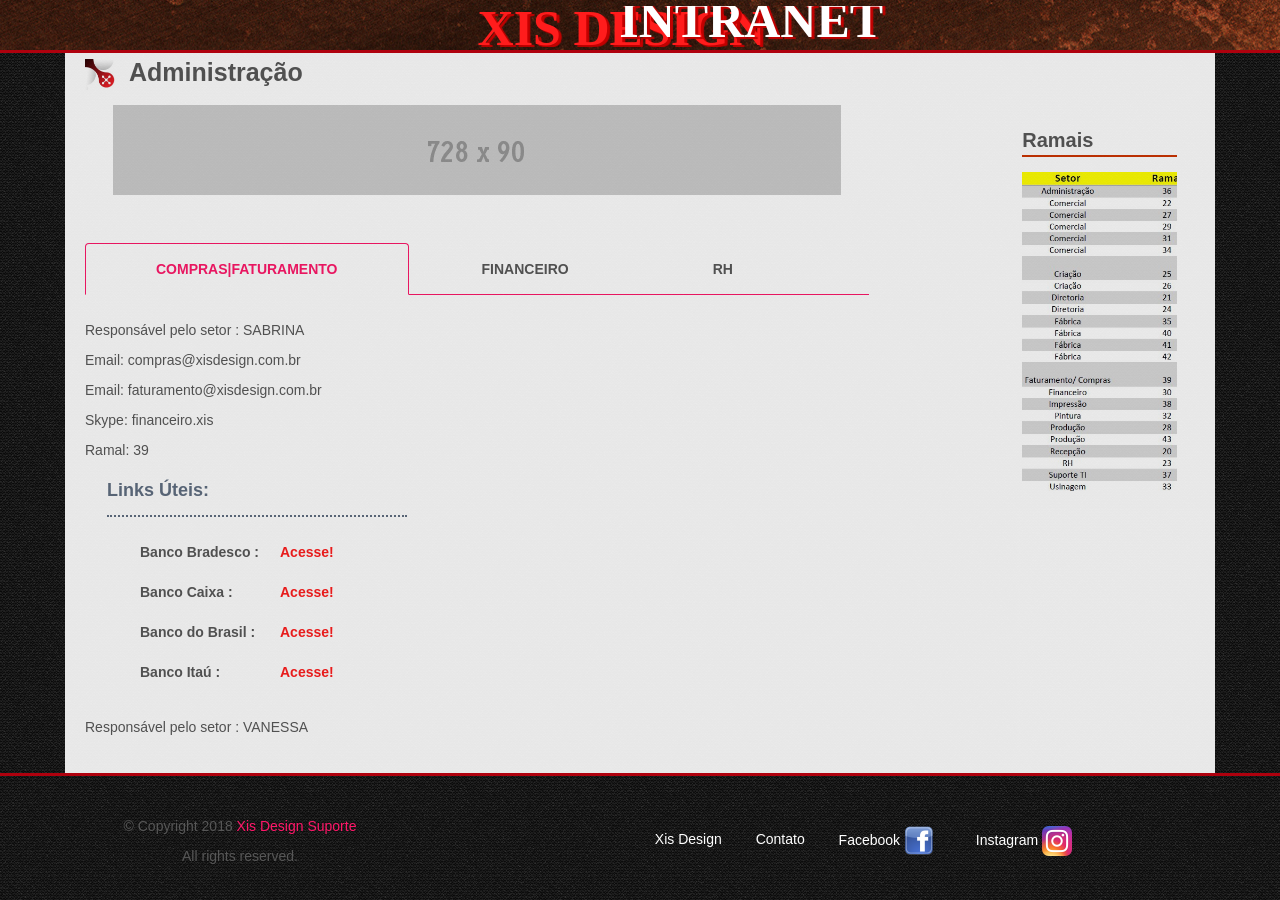
==== pages/adm.html @ 9116e4a7 "ajuda porra eu porra azaaaa" ====
<!DOCTYPE HTML> 
<html> 
    <head> 
        <title>XIS DESIGN INTRANET</title>         
        <meta charset="UTF-8"> 
        <meta name="viewport" content="width=device-width, initial-scale=1.0"> 
        <link rel="stylesheet" type="text/css" href="../assets/css/bootstrap.min.css" media="screen"> 
        <link rel="stylesheet" type="text/css" href="../assets/css/style.css" media="screen"> 
        <link rel="stylesheet" type="text/css" href="../assets/css/responsive.css" media="screen"> 
    </head>     
    <body> 
        <div class="fix header_area"> 
            <div class="fix wrapper header"> 
                <div class="fix logo floatleft"> 
                    <h1>&nbsp;&nbsp;&nbsp;&nbsp;&nbsp;&nbsp;&nbsp;&nbsp;XIS DESIGN &nbsp;&nbsp;&nbsp;&nbsp;&nbsp;&nbsp;&nbsp;&nbsp;&nbsp;&nbsp;&nbsp;&nbsp;&nbsp;&nbsp;&nbsp;&nbsp;<span>INTRANET</span></h1> 
                </div>                 
            </div>             
        </div>         
    </div>     
    <div class="fix footer_area"> 
        <div class="fix main_content_area"> 
            <div class="fix wrapper main_content"> 
                <div class="fix inner_page_content floatleft"> 
                    <div class="fix breadcrumbs"></div>                     
                    <div class="fix single_page_content"> 
                        <div class="soft_title"> 
                            <h1><img src="../images/Nova Intra/xis.jpg" alt="" class="icone-topo"> Administração</h1> 
                        </div>                         
                        <div class="fix single_page_content_top_addbar">
                            <img src="../images/728x90.gif" alt="">
                        </div>                         
                        <div class="fix description_tabs"> 
                            <ul class="nav nav-tabs"> 
                                <li class="active"> 
                                    <a href="#home" data-toggle="tab">COMPRAS|FATURAMENTO</a>
                                </li>                                 
                                <li>
                                    <a href="#financeiro" data-toggle="tab">FINANCEIRO</a>
                                </li>                                 
                                <li>
                                    <a href="#rh" data-toggle="tab">RH</a>
                                </li>                                 
                            </ul>                             
                            <div class="tab-content"> 
                                <div class="tab-pane active descriptions" id="home"> 
                                    <p>Responsável pelo setor : SABRINA</p> 
                                    <p>Email: compras@xisdesign.com.br</p> 
                                    <p>Email: faturamento@xisdesign.com.br</p> 
                                    <p>Skype: financeiro.xis</p> 
                                    <p>Ramal: 39<h2>Links Úteis:</h2> <ul> 
                                            <li> 
                                                <div class="fix description_info"> 
                                                    <div class="des_title">Banco Bradesco :</div>                                                     
                                                    <div class="des">
                                                        <a href="https://banco.bradesco/html/classic/index.shtm">Acesse!</a>
                                                    </div>                                                     
                                                </div>                                                 
                                            </li>                                             
                                            <li> 
                                                <div class="fix description_info"> 
                                                    <div class="des_title">Banco Caixa :</div>                                                     
                                                    <div class="des">
                                                        <a href="http://www.caixa.gov.br/Paginas/home-caixa.aspx">Acesse!</a>
                                                    </div>                                                     
                                                </div>                                                 
                                            </li>                                             
                                            <li> 
                                                <div class="fix description_info"> 
                                                    <div class="des_title">Banco do Brasil :</div>                                                     
                                                    <div class="des">
                                                        <a href="http://www.caixa.gov.br/Paginas/home-caixa.aspx">Acesse!</a>
                                                    </div>                                                     
                                                </div>                                                 
                                            </li>                                             
                                            <li> 
                                                <div class="fix description_info"> 
                                                    <div class="des_title">Banco Itaú :</div>                                                     
                                                    <div class="des">
                                                        <a href="https://www.itau.com.br/">Acesse!</a>
                                                    </div>                                                     
                                                </div>                                                 
                                            </li>                                             
                                        </ul> 
                                </div>                                 
                                <div class="tab-pane active descriptions" id="financeiro"> 
                                    <p>Responsável pelo setor : VANESSA</p> 
                                    <p>Email: financeiro@xisdesign.com.br</p> 
                                    <p>Skype: vanessa.xis</p> 
                                    <p>Ramal: 30 
                                    <h2>Links Úteis:</h2>
                                    <ul> 
                                        <li> 
                                            <div class="fix description_info"> 
                                                <div class="des_title">Banco Bradesco :</div>                                                 
                                                <div class="des">
                                                    <a href="#">www.domain.com</a>
                                                </div>                                                 
                                            </div>                                             
                                        </li>                                         
                                        <li> 
                                            <div class="fix description_info"> 
                                                <div class="des_title">Banco Caixa :</div>                                                 
                                                <div class="des">
                                                    <a href="#">www.domain.com</a>
                                                </div>                                                 
                                            </div>                                             
                                        </li>                                         
                                        <li> 
                                            <div class="fix description_info"> 
                                                <div class="des_title">Banco do Brasil :</div>                                                 
                                                <div class="des">
                                                    <a href="#">www.domain.com</a>
                                                </div>                                                 
                                            </div>                                             
                                        </li>                                         
                                        <li> 
                                            <div class="fix description_info"> 
                                                <div class="des_title">Banco Itaú :</div>                                                 
                                                <div class="des">
                                                    <a href="#">www.domain.com</a>
                                                </div>                                                 
                                            </div>                                             
                                        </li>                                         
                                        <li> 
                                            <div class="fix description_info"> 
                                                <div class="des_title">Author URL :</div>                                                 
                                                <div class="des">
                                                    <a href="#">www.domain.com</a>
                                                </div>                                                 
                                            </div>                                             
                                        </li>                                         
                                        <li> 
                                            <div class="fix description_info"> 
                                                <div class="des_title">Author URL :</div>                                                 
                                                <div class="des">
                                                    <a href="#">www.domain.com</a>
                                                </div>                                                 
                                            </div>                                             
                                        </li>                                         
                                        <li> 
                                            <div class="fix description_info"> 
                                                <div class="des_title">Author URL :</div>                                                 
                                                <div class="des">
                                                    <a href="#">www.domain.com</a>
                                                </div>                                                 
                                            </div>                                             
                                        </li>                                         
                                        <li> 
                                            <div class="fix description_info"> 
                                                <div class="des_title">Author URL :</div>                                                 
                                                <div class="des">
                                                    <a href="#">www.domain.com</a>
                                                </div>                                                 
                                            </div>                                             
                                        </li>                                         
                                        <li> 
                                            <div class="fix description_info"> 
                                                <div class="des_title">Author URL :</div>                                                 
                                                <div class="des">
                                                    <a href="#">www.domain.com</a>
                                                </div>                                                 
                                            </div>                                             
                                        </li>                                         
                                        <li> 
                                            <div class="fix description_info"> 
                                                <div class="des_title">Author URL :</div>                                                 
                                                <div class="des">
                                                    <a href="#">www.domain.com</a>
                                                </div>                                                 
                                            </div>                                             
                                        </li>                                         
                                        <li> 
                                            <div class="fix description_info"> 
                                                <div class="des_title">Author URL :</div>                                                 
                                                <div class="des">
                                                    <a href="#">www.domain.com</a>
                                                </div>                                                 
                                            </div>                                             
                                        </li>                                         
                                        <li> 
                                            <div class="fix description_info"> 
                                                <div class="des_title">Author URL :</div>                                                 
                                                <div class="des">
                                                    <a href="#">www.domain.com</a>
                                                </div>                                                 
                                            </div>                                             
                                        </li>                                         
                                </div>                                 
                                <div class="tab-pane active descriptions" id="rh"> 
                                    <p>Responsável pelo setor : MILENA</p> 
                                    <p>Email: rh@xisdesign.com.br</p> 
                                    <p>Skype: rh.xisdesign</p> 
                                    <p>Ramal: 23 
                                    <h2>Links Úteis:</h2>
                                    <ul> 
                                        <li> 
                                            <div class="fix description_info"> 
                                                <div class="des_title">Banco Bradesco :</div>                                                 
                                                <div class="des">
                                                    <a href="#">www.domain.com</a>
                                                </div>                                                 
                                            </div>                                             
                                        </li>                                         
                                        <li> 
                                            <div class="fix description_info"> 
                                                <div class="des_title">Banco Caixa :</div>                                                 
                                                <div class="des">
                                                    <a href="#">www.domain.com</a>
                                                </div>                                                 
                                            </div>                                             
                                        </li>                                         
                                        <li> 
                                            <div class="fix description_info"> 
                                                <div class="des_title">Banco do Brasil :</div>                                                 
                                                <div class="des">
                                                    <a href="#">www.domain.com</a>
                                                </div>                                                 
                                            </div>                                             
                                        </li>                                         
                                        <li> 
                                            <div class="fix description_info"> 
                                                <div class="des_title">Banco Itaú :</div>                                                 
                                                <div class="des">
                                                    <a href="#">www.domain.com</a>
                                                </div>                                                 
                                            </div>                                             
                                        </li>                                         
                                        <li> 
                                            <div class="fix description_info"> 
                                                <div class="des_title">Author URL :</div>                                                 
                                                <div class="des">
                                                    <a href="#">www.domain.com</a>
                                                </div>                                                 
                                            </div>                                             
                                        </li>                                         
                                        <li> 
                                            <div class="fix description_info"> 
                                                <div class="des_title">Author URL :</div>                                                 
                                                <div class="des">
                                                    <a href="#">www.domain.com</a>
                                                </div>                                                 
                                            </div>                                             
                                        </li>                                         
                                        <li> 
                                            <div class="fix description_info"> 
                                                <div class="des_title">Author URL :</div>                                                 
                                                <div class="des">
                                                    <a href="#">www.domain.com</a>
                                                </div>                                                 
                                            </div>                                             
                                        </li>                                         
                                        <li> 
                                            <div class="fix description_info"> 
                                                <div class="des_title">Author URL :</div>                                                 
                                                <div class="des">
                                                    <a href="#">www.domain.com</a>
                                                </div>                                                 
                                            </div>                                             
                                        </li>                                         
                                        <li> 
                                            <div class="fix description_info"> 
                                                <div class="des_title">Author URL :</div>                                                 
                                                <div class="des">
                                                    <a href="#">www.domain.com</a>
                                                </div>                                                 
                                            </div>                                             
                                        </li>                                         
                                        <li> 
                                            <div class="fix description_info"> 
                                                <div class="des_title">Author URL :</div>                                                 
                                                <div class="des">
                                                    <a href="#">www.domain.com</a>
                                                </div>                                                 
                                            </div>                                             
                                        </li>                                         
                                        <li> 
                                            <div class="fix description_info"> 
                                                <div class="des_title">Author URL :</div>                                                 
                                                <div class="des">
                                                    <a href="#">www.domain.com</a>
                                                </div>                                                 
                                            </div>                                             
                                        </li>                                         
                                        <li> 
                                            <div class="fix description_info"> 
                                                <div class="des_title">Author URL :</div>                                                 
                                                <div class="des">
                                                    <a href="#">www.domain.com</a>
                                                </div>                                                 
                                            </div>                                             
                                        </li>                                         
                                </div>                                 
                            </div>                             
                        </div>                         
                        <div class="fix related_post"> 
                            <h2><i class="fa fa-arrow-circle-down"></i> Setores Xis Design</h2> 
                            <div class="fix related_post_container"> 
                                <div class="fix single_related_post"> 
                                    <h2><img src="../images/Nova Intra/xis.jpg" alt="" class="icones-atalhos"> <a href="../index.html#">Página Principal</a><span></span></h2> 
                                </div>                                 
                                <div class="fix single_related_post"> 
                                    <h2><img src="../images/Nova Intra/xis.jpg" alt="" class="icones-atalhos"> <a href="../pages/adm.html">Administração</a> <span></span></h2> 
                                </div>                                 
                                <div class="fix single_related_post"> 
                                    <h2><img src="../images/Nova Intra/xis.jpg" alt="" class="icones-atalhos"> <a href="../pages/comercial.html">Comercial</a> <span></span></h2> 
                                </div>                                 
                                <div class="fix single_related_post"> 
                                    <h2><img src="../images/Nova Intra/xis.jpg" alt="" class="icones-atalhos"> <a href="../pages/criacao.html">Criação</a> <span></span></h2> 
                                </div>                                 
                                <div class="fix single_related_post"> 
                                    <h2><img src="../images/Nova Intra/xis.jpg" alt="" class="icones-atalhos"> <a href="../pages/fabrica.html">Fábrica</a> <span></span></h2> 
                                </div>                                 
                                <div class="fix single_related_post"> 
                                    <h2><img src="../images/Nova Intra/xis.jpg" alt="" class="icones-atalhos"> <a href="../pages/impressao.html">Impressão</a> <span></span></h2> 
                                </div>                                 
                                <div class="fix single_related_post"> 
                                    <h2><img src="../images/Nova Intra/xis.jpg" alt="" class="icones-atalhos"> <a href="../pages/producao.html">Produção</a> <span></span></h2> 
                                </div>                                 
                                <div class="fix single_related_post"> 
                                    <h2><img src="../images/Nova Intra/xis.jpg" alt="" class="icones-atalhos"> <a href="../pages/suporte.html">Suporte</a> <span></span></h2> 
                                </div>                                 
                                <div class="fix single_related_post"> 
                                    <h2><img src="" alt=""> <a href="#"></a> <span></span></h2> 
                                </div>                                 
                                <div class="fix single_related_post"> 
                                    <h2><img src="" alt=""> <a href="#"></a> <span></span></h2> 
                                </div>                                 
                                <div class="fix single_related_post"> 
                                    <h2><img src="" alt=""> <a href="#"></a> <span></span></h2> 
                                </div>                                 
                                <div class="fix single_related_post"> 
                                    <h2><img src="" alt=""> <a href="#"></a> <span></span></h2> 
                                </div>                                 
                                <div class="fix single_related_post"> 
                                    <h2><img src="" alt=""> <a href="#"></a> <span></span></h2> 
                                </div>                                 
                            </div>                             
                        </div>                         
                    </div>                     
                </div>                 
                <div class="fix home_sidebar floatright"> 
                    <div class="fix single_home_sidebar"> 
                        <h2><i class="fa fa-folder-open"></i> Ramais</h2> 
                        <a href="../images/Nova Intra/ramais.png"> 
                            <img src="../images/Nova Intra/ramais.png" alt="">
                        </a>                         
                    </div>                     
                </div>                 
            </div>             
            <div class="fix footer_area"> 
                <div class="fix wrapper footer"> 
                    <div class="fix footer_left floatleft"> 
                        <div class="fix google_search"></div>                         
                        <div class="fix copyright"> 
                            <p>&copy; Copyright 2018 <span>Xis Design Suporte</span></p> 
                            <p>All rights reserved.</p> 
                        </div>                         
                    </div>                     
                    <div class="fix footer_right floatright"> 
                        <div class="fix footer_menu"> 
                            <ul> 
                                <li> 
                                    <a href="http://www.xisdesign.com.br/">Xis Design</a> 
                                </li>                                 
                            </li>                             
                            <li>
                                <a href="http://www.xisdesign.com.br/contato.html">Contato</a>
                            </li>                             
                            <li> 
                                <a href="https://www.facebook.com/xisdesign/">Facebook
                                    <img src="../images/Nova Intra/facebook.png" alt="" class="imagem-utilitarios"> 
                                </a>                                 
                            </li>                             
                            <li> 
                                <a href="https://www.instagram.com/xisdesign/">Instagram
                                    <img src="../images/Nova Intra/instagram.png" alt="" class="imagem-utilitarios"> 
                                </a>                                 
                            </ul>                             
                        </div>                         
                    </div>                     
                </div>                 
            </div>             
            <script src="../assets/js/jquery.min.js"></script>             
            <script src="../assets/js/bootstrap.min.js"></script>             
        </body>         
</html>
---- assets/css/style.css ----
/*
Template Name: Wp Digital Download 
Template URI: http://www.wpfreeware.com/wp-digital-download/
Author: WpFreeware
Author URI: http://www.wpfreeware.com
Description: A Pro Apps / Digital Downloads website template
Version: 1.0 
License: GPL
License URI: http://www.gnu.org/licenses/gpl-2.0.html
*/

*
{
    margin: 0;
    padding: 0;
}

body
{
    font-family: Arial;
    font-size: 14px;
    line-height: 20px;
    background: url("images/black_bg.png") repeat;
    color: #575757;
    width: -2px;
}

a
{
    color: #575757;
    text-decoration: none;
    outline: 0;
}

a:hover, a:active, a:focus
{
    text-decoration: none;
    outline: 0;
    color: #575757;
}

input[type=text], input[type=password], input[type=submit], textarea
{
    border: 1px solid #ddd;
    padding: 5px;
    overflow: auto;
}

h1, h2, h3, h4, h5, h6
{
    font-weight: normal;
    margin: 0 0 15px;
}

h2
{
    font-size: 25px;
    line-height: 30px;
}

img
{
    max-width: 100%;
    height: auto;
    border: none;
}

.alignleft
{
    float: left;
    margin-left: 0px;
}

.aligncenter
{
    display: block;
    margin: 10px auto;
}

.alignright
{
    float: right;
    margin-left: 10px;
}

.floatleft
{
    float: left;
}

.floatright
{
    float: right;
}

.wrapper
{
    width: 1150px;
    display: block;
    margin: 0 auto;
}

.fix
{
    overflow: hidden;
}

.header_area
{
    background: url("images/header.jpg");
    padding: 6px;
}

.header
{
    min-height: 1cm;
}

.logo
{
    position: absolute;
    right: 8.0cm;
}

.logo h1
{
    color: #ff1c1c;
    font-family: lucida fax;
    font-size: 50px;
    font-weight: bold;
    line-height: 8px;
    margin-top: 18px;
    text-shadow: 3px 2px 1px #c40000;
}

.logo h1 span
{
    color: #fff;
    position: absolute;
    bottom: 0.6cm;
    right: 2.5cm;
}

.social
{
    margin-left: 210px;
}

.social ul
{
    margin: 0;
    padding: 0;
    list-style: none;
}

.social ul li
{
    float: left;
}

.social ul li a
{
    color: #FFF;
    display: block;
    font-size: 20px;
    padding: 10px 20px;
}

.social ul li a:hover
{
    color: #FF1769;
}

.facebook
{
}

.twitter
{
}

.google
{
}

.feed
{
}

.google_lan
{
    margin-right: 22px;
    margin-top: 40px;
}

.search_area
{
    background: #FF1769;
}

.search_box
{
    padding: 15px 0;
}

.search_box form, .search_box form p
{
    margin: 0;
    padding: 0;
}

.search
{
    background: none repeat scroll 0 0 #000;
    border: 0;
    border-radius: 8px;
    color: #FFF;
    font-size: 18px;
    height: 45px;
    padding-left: 10px;
    width: 85%;
    outline: 0;
}

.search:focus
{
    background: #F0F0F0;
    color: #000;
}

.search_submit
{
    border-radius: 5px;
    font-size: 18px;
    height: 40px;
    margin-left: 10px;
    width: 12%;
    border: none !important;
}

.search_submit:hover
{
    background: #222;
    color: #FF1769;
}

.main_content_area
{
}

.main_content
{
    background: #fff;
    opacity: 0.9;
}

.content
{
    width: 950px;
    padding: 10px;
    background: #fff;
}

.hori_addbar
{
    height: 40px;
    margin: 1px auto;
    width: 170px;
    position: relative;
    right: 10cm;
}

.single_content
{
    border: 1px solid #999;
    margin-bottom: 15px;
    margin-left: 7px;
    margin-right: 7px;
    padding: 9px;
    width: 296px;
    -moz-box-shadow: 3px 3px 5px #ddd;
    -webkit-box-shadow: 3px 3px 5px #ddd;
    box-shadow: 6px 5px 3px #ddd;
    min-height: 500px;
}

.single_content h2
{
    font-size: 20px;
    font-weight: bold;
    border-bottom: 2px solid #cc3300;
    padding-bottom: 10px;
}

.single_content h2 i
{
}

.single_content h2 .week
{
    font-size: 9px;
    font-weight: normal;
}

.single_content ul
{
    margin: 5;
    padding: 0;
    list-style: none;
}

.single_content ul li
{
}

.single_content ul li a
{
    border-bottom: 1px dotted #cc3300;
    display: block;
    font-size: 11px;
    padding: 8px 0;
}

.single_content ul li a:hover
{
    color: #FFA439;
    text-decoration: underline;
}

.viewall
{
    text-align: center;
    margin-top: 15px;
}

.viewall a
{
    color: #FFA439;
    font-weight: bold;
}

.viewall a:hover
{
    text-decoration: underline;
}

.entry_name
{
    width: 90%;
}

.download-count
{
    margin-top: 5px;
}

.home_sidebar
{
    width: 5.1cm;
    padding: 1cm;
    position: relative;
    top: 1.9cm;
    right: 1cm;
}

.single_home_sidebar {
  width: 292px;
  height: auto;
  width: 100%px;
  object-fit: contain;
 position: relative;
  bottom:1cm
  }

.single_home_sidebar h2
{
    border-bottom: 2px solid #cc3300;
    font-size: 20px;
    font-weight: bold;
}

.single_home_sidebar h2 i
{
    color: #cc3300;
}

.footer_area
{
    background: url("images/black_bg.png") repeat scroll 0 0 rgba(0,0,0,0);
    border-top: 3px solid #af010e;
}

.footer
{
    padding-bottom: 0px;
    padding-left: 0px;
    padding-right: 120px;
}

.footer_left
{
}

.copyright
{
    text-align: center;
    margin-top: 15px;
}

.copyright span
{
    color: #FF1769;
}

.footer_right
{
    margin-top: 20px;
}

.footer_menu ul
{
    margin: 0;
    padding: 0;
    list-style: none;
    text-align: right;
}

.footer_menu ul li
{
    display: inline;
}

.footer_menu ul li a
{
    display: inline-block;
    padding: 30px 15px 10px;
    color: #fff;
}

.footer_menu ul li a:hover
{
    text-decoration: underline;
    color: #FF1769;
}

.google_search
{
    margin-top: 25px;
    width: 350px;
}

.inner_left_sidebar
{
    padding: 10px;
    width: 180px;
    margin-top: 20px;
}

.single_left_sidebar
{
    margin-bottom: 25px;
}

.single_left_sidebar h2
{
    border-bottom: 2px solid #000;
    font-weight: bold;
    padding-bottom: 15px;
    font-size: 16px;
}

.single_left_sidebar h2 i
{
    font-size: 14px;
    padding-right: 5px;
    color: #FFA439;
}

.inner_content
{
    padding: 10px;
    width: 650px;
    margin-top: 20px;
}

.inner_content h1
{
    border-bottom: 2px solid #FFA439;
    font-size: 28px;
    font-weight: bold;
    padding-bottom: 15px;
    text-align: center;
    margin-bottom: 0px;
}

.inner_content ul
{
    margin: 0;
    padding: 0;
    list-style: none;
}

.inner_content ul li
{
    border-bottom: 1px solid #ddd;
}

.inner_content ul li:last-child
{
    border-bottom: none;
}

.single_inner_content
{
    padding-top: 15px;
    padding-bottom: 15px;
}

.single_inner_content h1
{
    float: left;
    font-size: 17px;
    font-weight: normal;
    width: 45%;
    border-bottom: none;
    padding-bottom: 0px;
    text-align: inherit;
    margin-bottom: 0px;
}

.single_inner_content h1 img
{
}

.single_inner_content h1 a:hover
{
    text-decoration: underline;
    color: #FFA439;
}

.single_inner_content h1 span
{
    display: block;
    font-size: 12px;
    line-height: 17px;
    padding-left: 33px;
}

.star
{
    float: left;
    margin-top: 25px;
    width: 20%;
}

.star a
{
    background: url("images/star_active.png") no-repeat scroll 0 0 rgba(0,0,0,0);
    display: block;
    float: left;
    margin-right: 2px;
    padding: 0 10px;
    text-indent: -99999px;
}

.single_inner_content > a
{
    float: right;
    background: #ddd;
    display: block;
    padding: 10px 40px;
    border-radius: 5px;
    color: #575757;
    margin-top: 15px;
}

.single_inner_content > a i
{
    padding-left: 5px;
}

.single_inner_content > a:hover
{
    background: #FF1769;
    color: #fff;
    transition: all .5s ease 0s;
    -moz-transition: all .5s ease 0s;
    -webkit-transition: all .5s ease 0s;
    -o-transition: all .5s ease 0s;
    -ms-transition: all .5s ease 0s;
}

.blog_top_add
{
    width: 630px;
    height: 100px;
}

.blog_top_add img
{
}

.inner_right_sidebar, .inner_page_right_sidebar
{
    padding: 10px;
    width: 320px;
    margin-top: 20px;
}

.single_right_sidebar, .inner_page_single_right_sidebar, .older_version
{
    width: 300px;
    margin-bottom: 25px;
}

.single_right_sidebar h2, .inner_page_single_right_sidebar h2, .older_version h2
{
    font-size: 16px;
    font-weight: bold;
}

.single_right_sidebar h2 i, .inner_page_single_right_sidebar h2 i, .older_version i
{
    color: #FFA439;
    padding-right: 5px;
    font-size: 14px;
}

.older_version a
{
    display: block;
    margin-bottom: 5px;
}

.older_version a:hover
{
    color: #FFA439;
    text-decoration: underline;
}

.inner_page_content
{
    width: 824px;
    padding: 20px;
    margin-top: 20px;
    position: relative;
    bottom: 0.9cm;
    height: 700px;
}

.breadcrumbs
{
}

.single_page_content
{
}

.soft_title h1
{
    float: left;
    font-size: 25px;
    font-weight: bold;
    width: 60%;
}

.soft_title
{
}

.rating_star
{
    width: 18%;
    float: right;
}

.rating_star a
{
    background: url("images/star_active.png") no-repeat;
    display: block;
    padding: 7px 10px;
    float: left;
    margin-right: 2px;
}

.rating_star span
{
    display: block;
    margin-bottom: 2px;
    font-weight: bold;
}

.single_page_content_top_addbar
{
    height: 90px;
    width: 728px;
    margin: 0 auto;
}

.description_tabs
{
    margin-top: 48px;
}

.nav-tabs .active a, .nav-tabs .active a:focus, .nav-tabs .active a:active
{
    color: #FF1769 !important;
    font-weight: bold;
}

.nav-tabs
{
    border-bottom: 1px solid #FF1769;
}

.nav-tabs > li.active > a, .nav-tabs > li.active > a:hover, .nav-tabs > li.active > a:focus
{
    border-color: #FF1769 #FF1769 rgba(0,0,0,0) !important;
    text-decoration: none;
}

.nav-tabs > li > a
{
    font-weight: bold;
    padding: 15px 70px;
}

.nav-tabs > li > a:hover
{
    border: 1px solid #fff;
    background: none;
    border-bottom: 1px solid #FFA439;
}

.nav-tabs > li > a:active
{
}

.descriptions, .comments
{
    margin-top: 25px;
}

.descriptions h2
{
    border-bottom: 2px dotted;
    color: #5F6D80;
    font-size: 18px;
    font-weight: bold;
    margin-bottom: 15px;
    margin-left: 22px;
    margin-top: 15px;
    padding-bottom: 10px;
    width: 300px;
}

.descriptions ul
{
    margin: 10px 400px 15px 45px;
    padding: 0;
    list-style: none;
}

.descriptions ul li
{
    width: 370px;
    padding: 10px;
}

.description_info
{
}

.des_title
{
    float: left;
    font-weight: bold;
    width: 40%;
}

.des
{
    color: #969696;
    float: right;
    width: 60%;
}

.des a
{
    color: #ff1c1c;
    font-weight: bold;
}

.des a:hover
{
    text-decoration: underline;
}

.post-meta
{
    margin: 30px 0px;
    border-top: 1px solid #ddd;
    border-bottom: 1px solid #ddd;
    padding: 20px 0;
}

.download_area
{
    width: 77%;
    margin: 0 auto;
}

.social_buttons
{
}

.btn
{
    width: 130px;
    margin-left: 22px;
}

.download_button
{
}

.download_button a {display:block; padding:10px 30px; text-align:center; color:#fff; font-size:20px; border-radius:5px; margin-top:10px; font-weight:bold; background-image:-webkit-gradient(linear,left top,left bottom,color-stop(0,#F71B4B),color-stop(1,#CF0000)); background-image:-o-linear-gradient(bottom,#F71B4B 0%,#CF0000 100%); background-image:-moz-linear-gradient(bottom,#F71B4B 0%,#CF0000 100%); background-image:-webkit-linear-gradient(bottom,#F71B4B 0%,#CF0000 100%); background-image:-ms-linear-gradient(bottom,#F71B4B 0%,#CF0000 100%); background-image:linear-gradient(to bottom,#F71B4B 0%,#CF0000 100%)}

.download_button a:hover {background-image:-webkit-gradient(linear,left top,left bottom,color-stop(0,#1DAB3E),color-stop(1,#38CE5D)); background-image:-o-linear-gradient(bottom,#1DAB3E 0%,#38CE5D 100%); background-image:-moz-linear-gradient(bottom,#1DAB3E 0%,#38CE5D 100%); background-image:-webkit-linear-gradient(bottom,#1DAB3E 0%,#38CE5D 100%); background-image:-ms-linear-gradient(bottom,#1DAB3E 0%,#38CE5D 100%); background-image:linear-gradient(to bottom,#1DAB3E 0%,#38CE5D 100%)}

.download_button a span
{
    font-size: 12px;
}

.related_post
{
    position: relative;
    left: 430px;
    bottom: 282px;
    width: 351px;
    margin-left: 0px;
    padding-right: 0px;
    right: 0px;
    height: 470px;
}

.related_post h2
{
    font-size: 18px;
    font-weight: bold;
    text-align: center;
    margin-bottom: 25px;
    border-bottom: 2px dotted;
    padding-bottom: 20px;
    color: #5F6D80;
}

.related_post h2 i
{
    color: #FFA439;
}

.related_post_container
{
    border-bottom: 2px dotted #DDD;
    position: relative;
    width: 320px;
    border-left: 0px;
    min-height: 0px;
    right: 0px;
    left: 53px;
}

.single_related_post
{
    float: left;
    margin-left: px;
    width: 130px;
    margin-bottom: 10px;
    top: 0px;
}

.single_related_post h2
{
    font-size: 14px;
    font-weight: normal;
    line-height: 5px;
    border-bottom: none;
}

.single_related_post h2 a:hover
{
    color: #FF8000;
    text-decoration: underline;
}

.single_related_post h2 span
{
    display: block;
    font-size: 11px;
    padding-left: 35px;
}

.inner_page
{
    margin: 25px auto;
    width: 900px;
}

.inner_page h1
{
    font-weight: bold;
    margin-bottom: 35px;
    margin-left: -20px;
    border-bottom: 3px solid;
    padding-bottom: 15px;
    margin-top: 30px;
}

.inner_page h2
{
    font-size: 18px;
    font-weight: bold;
    margin-left: -20px;
}

.inner_page span
{
    color: #FF1769;
}

.inner_page p
{
}

.inner_page ul
{
    margin-left: 20px;
}

.inner_page ul li
{
}

.inner_page ul li a
{
}

.contact_form
{
    margin-top: 40px;
}

.contact_form p
{
    margin-bottom: 15px;
}

.name
{
    height: 40px;
    width: 40%;
    outline: 0;
}

.email
{
    height: 40px;
    width: 40%;
    outline: 0;
}

.massage
{
    height: 20px;
    width: 60%;
    outline: 0;
    overflow: auto;
}

.submit_btn
{
    background: none repeat scroll 0 0 #FF1769;
    color: #FFF;
    font-size: 18px;
    font-weight: bold;
    height: 40px;
    width: 140px;
    border: none !important;
}

.name:focus, .email:focus, .massage:focus
{
    box-shadow: 0.1px 0.1px 5px 1px #FF1769 !important;
    -moz-box-shadow: 0.1px 0.1px 5px 1px #FF1769 !important;
    -webkit-box-shadow: 0.1px 0.1px 5px 1px #FF1769 !important;
    transition: all 0.5s ease 0s;
    -moz-transition: all 0.5s ease 0s;
    -webkit-transition: all 0.5s ease 0s;
    -o-transition: all 0.5s ease 0s;
    -ms-transition: all 0.5s ease 0s;
}

.submit_btn:hover
{
    background: #fff;
    border: 2px solid #FF1769 !important;
    color: #FF1769;
}

.imagem-setor
{
    width: 30px;
    height: auto;
    object-fit: contain;
    margin-right: 8px;
}

.nome-setor
{
    font-size: 1.4em;
    color: darkslategrey;
    font-weight: bold;
}

.imagem-sites
{
    width: 30px;
    height: auto;
    object-fit: contain;
    margin-right: 8px;
}

.nome-sites
{
    font-size: 1.4em;
    color: darkslategrey;
    font-weight: bold;
}

.imagem-utilitarios
{
    width: 30px;
    height: auto;
    object-fit: contain;
    margin-right: 8px;
}

.nome-utilitarios
{
    font-size: 1.4em;
    color: darkslategrey;
    font-weight: bold;
}

.icones-atalhos
{
    width: 30px;
    height: auto;
    object-fit: contain;
    margin-right: 8px;
}

.icone-topo
{
    width: 30px;
    height: auto;
    object-fit: contain;
    margin-right: 8px;
}

.matrix-image
{
    width: 100%;
    height: 100px;
}

.quadro
{
    width: 750px;
    height: auto;
    object-fit: contain;
    position: relative;
    left: 5cm;
}
---- assets/css/responsive.css ----
/*
Tablet Layout: 768px.
Gutters: 24px.
Outer margins: 28px.
Inherits styles from: Default Layout.
-----------------------------------------------------------------
cols    1     2      3      4      5      6      7      8
px      68    160    252    344    436    528    620    712    */

@media only screen and (min-width: 768px) and (max-width: 991px) {
.wrapper{width:712px}
.search{width:84%}
.content{width:532px; padding:5px}
.hori_addbar{height:60px; margin:10px auto; width:500px}
.single_content{margin-left:2px; margin-right:2px; min-height:350px; width:257px}
.entry_name{width:78%}
.download-count{font-size:10px}
.single_content ul li a{font-size:10px; padding:4px 0}
.footer_left{width:35%}
.footer_right{width:65%}
.footer_menu ul li a{font-size:10px; padding:2px 5px}
.footer_menu{width:70%; float:right}
.copyright{font-size:12px; line-height:10px}
.google_search{width:245px}
.inner_left_sidebar{display:none}
.inner_content{width:100%; float:none}
.blog_top_add{margin:0 auto}
.inner_right_sidebar, .inner_page_right_sidebar{float:none; width:100%}
.inner_page_content{width:100%}
.single_related_post{width:217px}
.single_right_sidebar, .inner_page_single_right_sidebar, .older_version{margin:0 auto 25px; width:300px}
.inner_page{width:80%}
}

/*
Mobile Layout: 320px.
Gutters: 24px.
Outer margins: 34px.
Inherits styles from: Default Layout.
---------------------------------------------
cols    1     2      3
px      68    160    252    */

@media only screen and (max-width: 767px) {
.wrapper{width:252px}
.logo{margin-left:0}
.logo h1{font-size:16px; line-height:25px; margin-top:14px}
.google_lan{background:none repeat scroll 0 0 #DDD; height:20px; margin-right:0; margin-top:18px; width:95px}
.header{min-height:55px}
.search{font-size:6px; height:24px; padding-left:10px; width:69%}
.search_submit{font-size:8px; height:26px; margin-left:2px; width:26%}
.content{padding:5px; width:252px}
.hori_addbar{height:35px; margin:8px auto; width:240px}
.single_content{margin-left:0; margin-right:0; padding:10px; width:99%}
.entry_name{width:76%}
.single_content ul li a{font-size:8px}
.download-count{font-size:8px}
.home_sidebar{width:100%}
.google_search{margin-top:10px; width:100%}
.copyright{font-size:7px; line-height:10px}
.copyright p{margin-bottom:0}
.footer_left{float:none; margin:0 auto; width:150px}
.footer_menu ul li a{font-size:5px; padding:0}
.footer_right{margin-top:0; float:none}
.social{margin-left:80px}
.social ul li a{font-size:7px; padding:0 6px}
.inner_left_sidebar{display:none}
.inner_content{width:100%; float:none}
.blog_top_add{margin:0 auto; height:66px; width:100%}
.inner_right_sidebar, .inner_page_right_sidebar{float:none; margin-top:0; width:100%}
.single_inner_content h1 span{font-size:7px; line-height:10px; margin-top:-6px; padding-left:37px}
.star{display:none}
.single_inner_content > a{font-size:8px; padding:3px 10px}
.single_inner_content h1{font-size:8px; width:68%}
.single_right_sidebar, .inner_page_single_right_sidebar, .older_version{margin-bottom:10px; width:100%}
.inner_page_content{padding:10px; width:100%}
.single_related_post{width:217px}
.single_right_sidebar, .inner_page_single_right_sidebar, .older_version{margin:0 auto 25px; width:100%}
.soft_title h1{float:none; font-size:7px; margin-bottom:3px; width:60%}
.rating_star{float:none; margin-bottom:23px; margin-left:34px; margin-top:-19px; width:48%}
.single_page_content_top_addbar{height:52px; width:100%}
.nav-tabs > li > a{padding:4px 16px}
.description_info{font-size:10px}
.descriptions ul{margin:0 0 15px 0}
.descriptions ul li{padding:5px; width:100%}
.des_title{width:39%}
.des{width:60%}
.download_button a{font-size:12px}
.single_related_post{width:203px}
.single_related_post h2{font-size:10px; line-height:0; margin-bottom:0}
.single_related_post h2 span{font-size:7px; margin-top:-5px}
.inner_page{width:80%}
.inner_page h1{margin-bottom:25px; margin-left:-20px; margin-top:15px; padding-bottom:7px; font-size:18px}
.contact_form{margin-top:20px}
.name{height:25px; width:75%}
.email{height:25px; width:75%}
.massage{height:85px; width:100%}
.submit_btn{width:100%}
.logo{float:none; margin-left:0; text-align:center}
.logo h1{font-size:20px; margin-bottom:13px; margin-top:16px}
.google_lan{float:none; height:23px; margin:0 auto 10px; width:155px}
}

/*
Wide Mobile Layout: 480px.
Gutters: 24px.
Outer margins: 22px.
Inherits styles from: Default Layout, Mobile Layout.
------------------------------------------------------------
cols    1     2      3      4      5
px      68    160    252    344    436    */

@media only screen and (min-width: 480px) and (max-width: 767px) {
.wrapper{width:436px}
.search{width:75%}
.search_submit{width:19%}
.content{width:436px; float:none}
.hori_addbar{height:50px; margin:10px auto; width:400px}
.single_content{margin-left:6px; margin-right:0; padding:10px; width:97%}
.home_sidebar{width:97%; float:none}
.footer_left{float:none}
.google_search{margin-top:5px; width:97%}
.copyright{margin-top:5px}
.footer_right{float:none; margin-top:5px}
.footer_menu ul li a{padding:1px 8px}
.social{margin-left:140px; margin-top:10px}
.social ul li a{padding:1px 11px}
.logo{margin-left:10px}
.logo h1{font-size:30px; line-height:15px; margin-bottom:22px; margin-top:25px}
.google_lan{background:none repeat scroll 0 0 #DDD; height:20px; margin-right:0; margin-top:28px; width:159px}
.header{min-height:55px}
.social{margin-left:152px; margin-top:10px}
.inner_left_sidebar{display:none}
.inner_content{width:100%; float:none}
.blog_top_add{margin:0 auto; height:66px; width:100%}
.inner_right_sidebar, .inner_page_right_sidebar{float:none; width:100%}
.single_inner_content h1 span{font-size:7px; line-height:10px; margin-top:-6px; padding-left:37px}
.star{width:27%; margin-top:18px}
.single_inner_content > a{font-size:8px; padding:3px 10px}
.single_inner_content h1{font-size:10px; width:45%}
.inner_page_content{padding:10px; width:100%}
.single_related_post{width:217px}
.single_right_sidebar, .inner_page_single_right_sidebar, .older_version{margin:0 auto 25px; width:300px}
.soft_title h1{width:60%; font-size:14px}
.rating_star{width:28%}
.single_page_content_top_addbar{height:52px; width:100%}
.nav-tabs > li > a{padding:10px 62px}
.download_button a{font-size:12px}
.single_related_post{width:203px}
.single_related_post h2{font-size:10px; line-height:0; margin-bottom:0}
.single_related_post h2 span{font-size:7px; margin-top:-5px}
.inner_page{width:80%}
.inner_page h1{margin-bottom:35px; margin-left:-20px; margin-top:30px; padding-bottom:15px; font-size:36px}
}
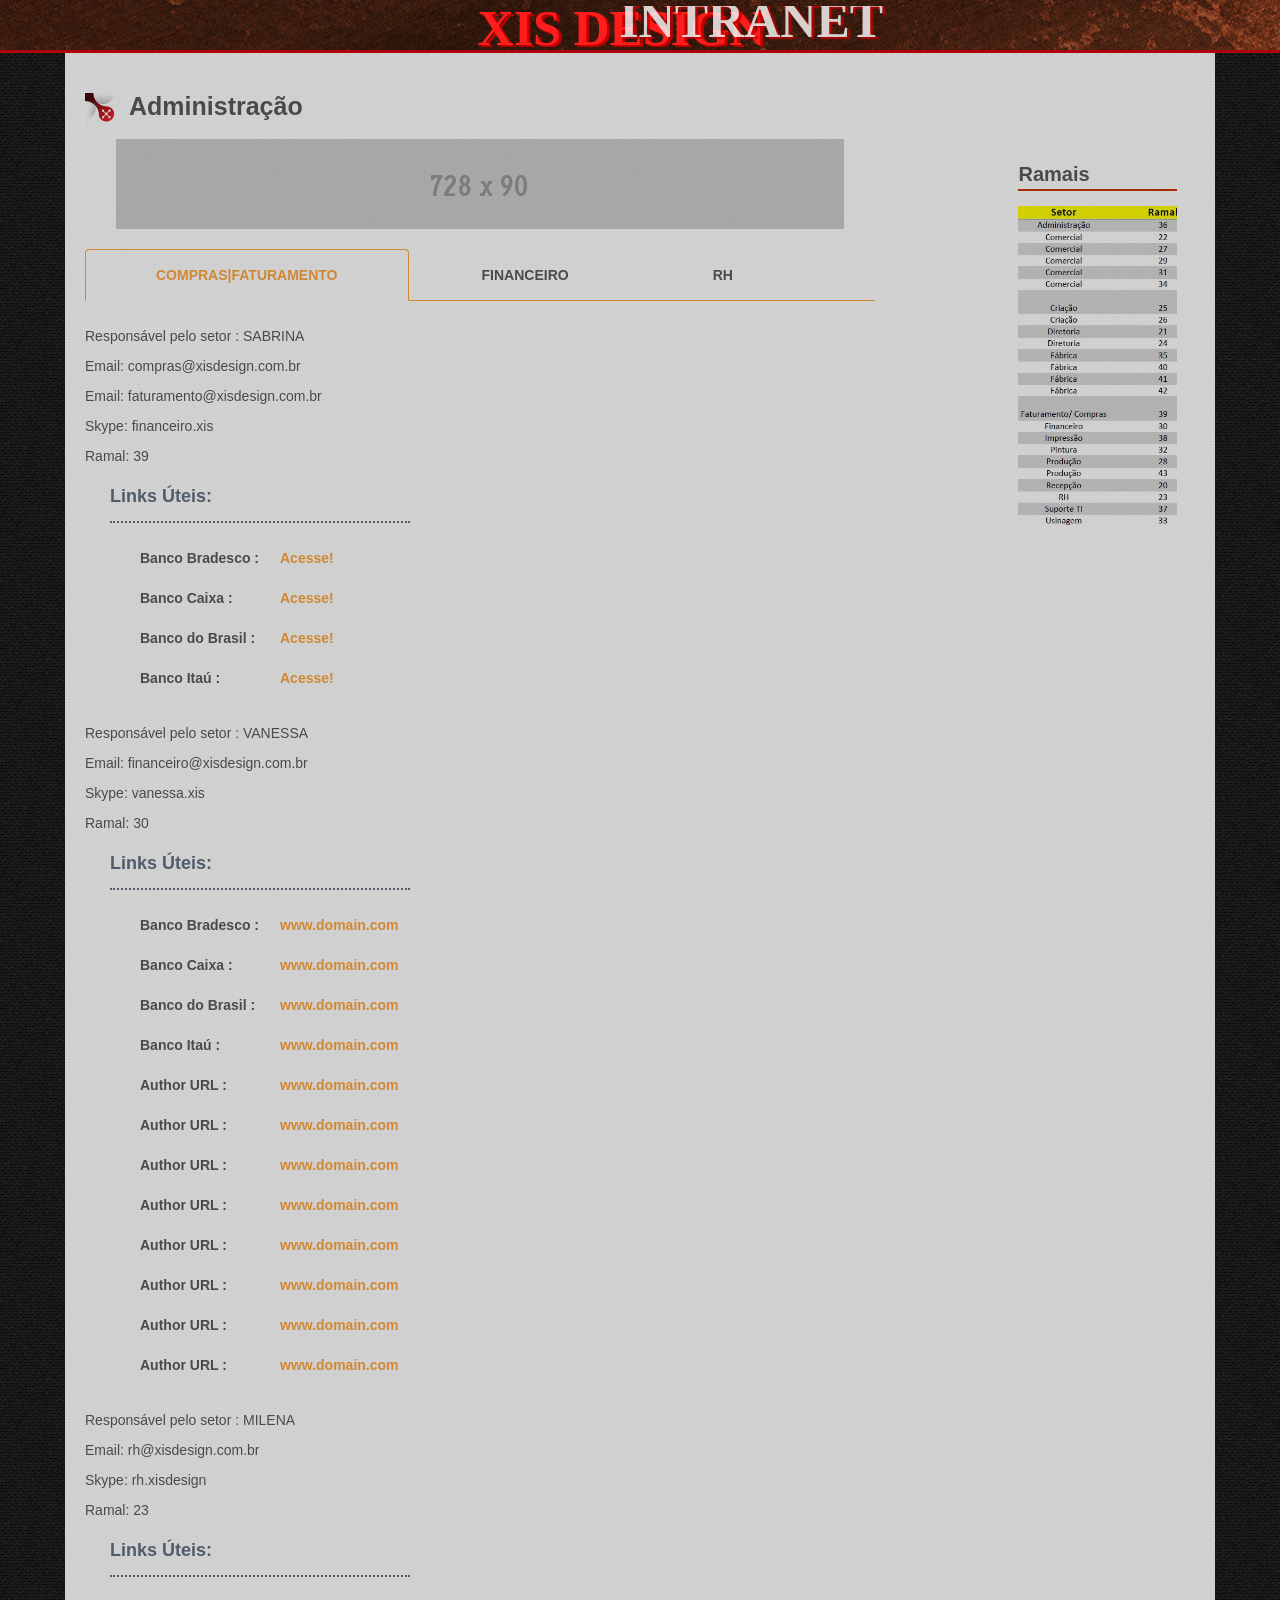
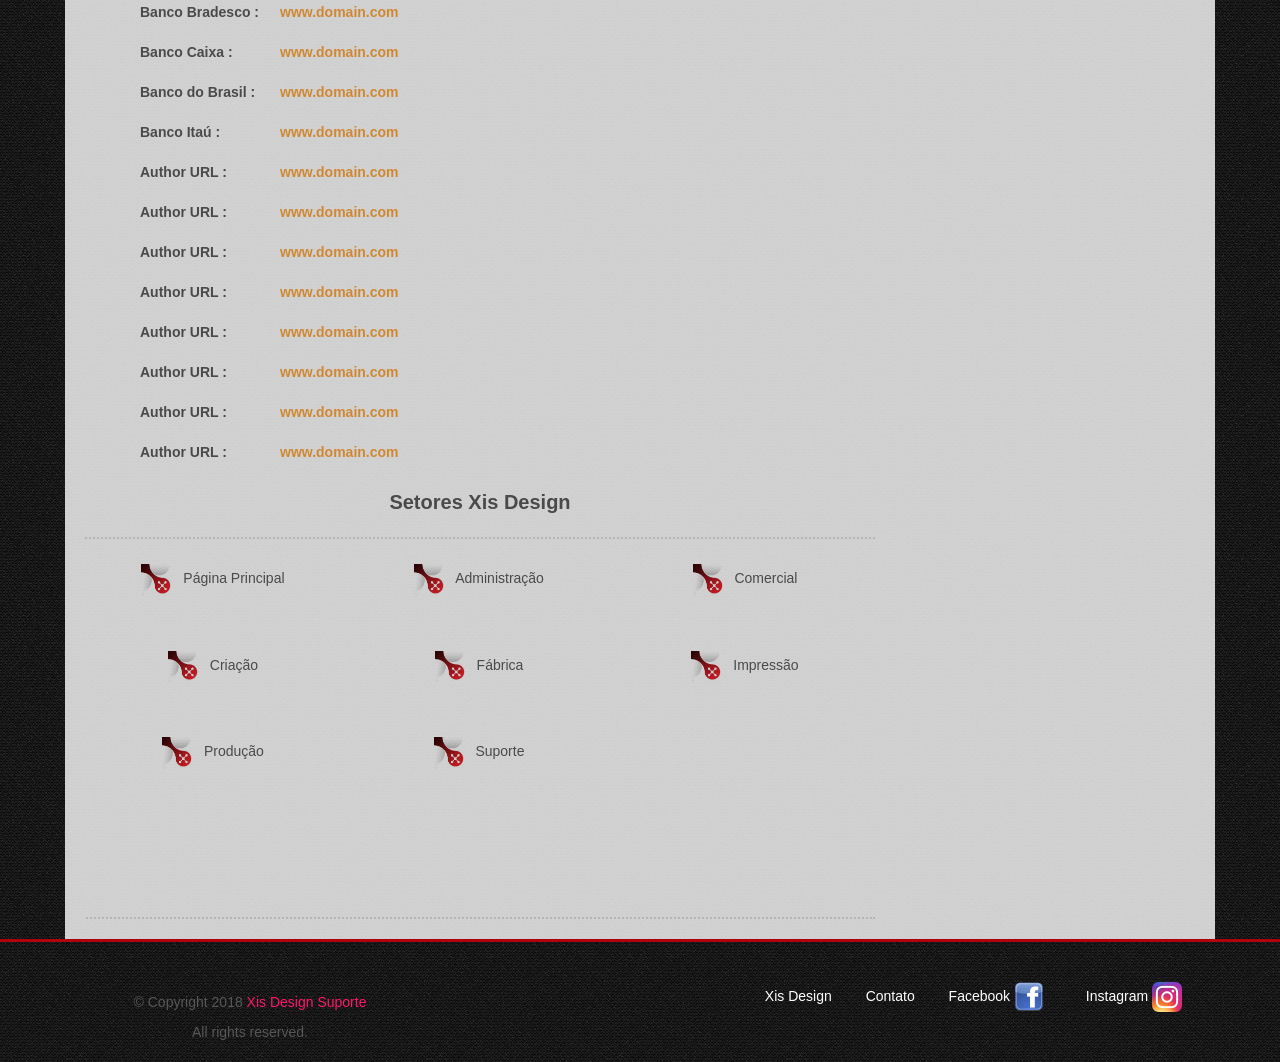
==== commit 9d36e3bd: "vai" ====
--- a/pages/adm.html
+++ b/pages/adm.html
@@ -1,389 +1,332 @@
-<!DOCTYPE HTML> 
-<html> 
-    <head> 
-        <title>XIS DESIGN INTRANET</title>         
-        <meta charset="UTF-8"> 
-        <meta name="viewport" content="width=device-width, initial-scale=1.0"> 
-        <link rel="stylesheet" type="text/css" href="../assets/css/bootstrap.min.css" media="screen"> 
-        <link rel="stylesheet" type="text/css" href="../assets/css/style.css" media="screen"> 
-        <link rel="stylesheet" type="text/css" href="../assets/css/responsive.css" media="screen"> 
-    </head>     
-    <body> 
-        <div class="fix header_area"> 
-            <div class="fix wrapper header"> 
-                <div class="fix logo floatleft"> 
-                    <h1>&nbsp;&nbsp;&nbsp;&nbsp;&nbsp;&nbsp;&nbsp;&nbsp;XIS DESIGN &nbsp;&nbsp;&nbsp;&nbsp;&nbsp;&nbsp;&nbsp;&nbsp;&nbsp;&nbsp;&nbsp;&nbsp;&nbsp;&nbsp;&nbsp;&nbsp;<span>INTRANET</span></h1> 
-                </div>                 
-            </div>             
-        </div>         
-    </div>     
-    <div class="fix footer_area"> 
-        <div class="fix main_content_area"> 
-            <div class="fix wrapper main_content"> 
-                <div class="fix inner_page_content floatleft"> 
-                    <div class="fix breadcrumbs"></div>                     
-                    <div class="fix single_page_content"> 
-                        <div class="soft_title"> 
-                            <h1><img src="../images/Nova Intra/xis.jpg" alt="" class="icone-topo"> Administração</h1> 
-                        </div>                         
-                        <div class="fix single_page_content_top_addbar">
-                            <img src="../images/728x90.gif" alt="">
-                        </div>                         
-                        <div class="fix description_tabs"> 
-                            <ul class="nav nav-tabs"> 
-                                <li class="active"> 
-                                    <a href="#home" data-toggle="tab">COMPRAS|FATURAMENTO</a>
-                                </li>                                 
-                                <li>
-                                    <a href="#financeiro" data-toggle="tab">FINANCEIRO</a>
-                                </li>                                 
-                                <li>
-                                    <a href="#rh" data-toggle="tab">RH</a>
-                                </li>                                 
-                            </ul>                             
-                            <div class="tab-content"> 
-                                <div class="tab-pane active descriptions" id="home"> 
-                                    <p>Responsável pelo setor : SABRINA</p> 
-                                    <p>Email: compras@xisdesign.com.br</p> 
-                                    <p>Email: faturamento@xisdesign.com.br</p> 
-                                    <p>Skype: financeiro.xis</p> 
-                                    <p>Ramal: 39-<h2>Links Úteis:</h2> <ul> 
-                                            <li> 
-                                                <div class="fix description_info"> 
-                                                    <div class="des_title">Banco Bradesco :</div>                                                     
-                                                    <div class="des">
-                                                        <a href="https://banco.bradesco/html/classic/index.shtm">Acesse!</a>
-                                                    </div>                                                     
-                                                </div>                                                 
-                                            </li>                                             
-                                            <li> 
-                                                <div class="fix description_info"> 
-                                                    <div class="des_title">Banco Caixa :</div>                                                     
-                                                    <div class="des">
-                                                        <a href="http://www.caixa.gov.br/Paginas/home-caixa.aspx">Acesse!</a>
-                                                    </div>                                                     
-                                                </div>                                                 
-                                            </li>                                             
-                                            <li> 
-                                                <div class="fix description_info"> 
-                                                    <div class="des_title">Banco do Brasil :</div>                                                     
-                                                    <div class="des">
-                                                        <a href="http://www.caixa.gov.br/Paginas/home-caixa.aspx">Acesse!</a>
-                                                    </div>                                                     
-                                                </div>                                                 
-                                            </li>                                             
-                                            <li> 
-                                                <div class="fix description_info"> 
-                                                    <div class="des_title">Banco Itaú :</div>                                                     
-                                                    <div class="des">
-                                                        <a href="https://www.itau.com.br/">Acesse!</a>
-                                                    </div>                                                     
-                                                </div>                                                 
-                                            </li>                                             
-                                        </ul> 
-                                </div>                                 
-                                <div class="tab-pane active descriptions" id="financeiro"> 
-                                    <p>Responsável pelo setor : VANESSA</p> 
-                                    <p>Email: financeiro@xisdesign.com.br</p> 
-                                    <p>Skype: vanessa.xis</p> 
-                                    <p>Ramal: 30- 
-                                    <h2>Links Úteis:</h2>
-                                    <ul> 
-                                        <li> 
-                                            <div class="fix description_info"> 
-                                                <div class="des_title">Banco Bradesco :</div>                                                 
-                                                <div class="des">
-                                                    <a href="#">www.domain.com</a>
-                                                </div>                                                 
-                                            </div>                                             
-                                        </li>                                         
-                                        <li> 
-                                            <div class="fix description_info"> 
-                                                <div class="des_title">Banco Caixa :</div>                                                 
-                                                <div class="des">
-                                                    <a href="#">www.domain.com</a>
-                                                </div>                                                 
-                                            </div>                                             
-                                        </li>                                         
-                                        <li> 
-                                            <div class="fix description_info"> 
-                                                <div class="des_title">Banco do Brasil :</div>                                                 
-                                                <div class="des">
-                                                    <a href="#">www.domain.com</a>
-                                                </div>                                                 
-                                            </div>                                             
-                                        </li>                                         
-                                        <li> 
-                                            <div class="fix description_info"> 
-                                                <div class="des_title">Banco Itaú :</div>                                                 
-                                                <div class="des">
-                                                    <a href="#">www.domain.com</a>
-                                                </div>                                                 
-                                            </div>                                             
-                                        </li>                                         
-                                        <li> 
-                                            <div class="fix description_info"> 
-                                                <div class="des_title">Author URL :</div>                                                 
-                                                <div class="des">
-                                                    <a href="#">www.domain.com</a>
-                                                </div>                                                 
-                                            </div>                                             
-                                        </li>                                         
-                                        <li> 
-                                            <div class="fix description_info"> 
-                                                <div class="des_title">Author URL :</div>                                                 
-                                                <div class="des">
-                                                    <a href="#">www.domain.com</a>
-                                                </div>                                                 
-                                            </div>                                             
-                                        </li>                                         
-                                        <li> 
-                                            <div class="fix description_info"> 
-                                                <div class="des_title">Author URL :</div>                                                 
-                                                <div class="des">
-                                                    <a href="#">www.domain.com</a>
-                                                </div>                                                 
-                                            </div>                                             
-                                        </li>                                         
-                                        <li> 
-                                            <div class="fix description_info"> 
-                                                <div class="des_title">Author URL :</div>                                                 
-                                                <div class="des">
-                                                    <a href="#">www.domain.com</a>
-                                                </div>                                                 
-                                            </div>                                             
-                                        </li>                                         
-                                        <li> 
-                                            <div class="fix description_info"> 
-                                                <div class="des_title">Author URL :</div>                                                 
-                                                <div class="des">
-                                                    <a href="#">www.domain.com</a>
-                                                </div>                                                 
-                                            </div>                                             
-                                        </li>                                         
-                                        <li> 
-                                            <div class="fix description_info"> 
-                                                <div class="des_title">Author URL :</div>                                                 
-                                                <div class="des">
-                                                    <a href="#">www.domain.com</a>
-                                                </div>                                                 
-                                            </div>                                             
-                                        </li>                                         
-                                        <li> 
-                                            <div class="fix description_info"> 
-                                                <div class="des_title">Author URL :</div>                                                 
-                                                <div class="des">
-                                                    <a href="#">www.domain.com</a>
-                                                </div>                                                 
-                                            </div>                                             
-                                        </li>                                         
-                                        <li> 
-                                            <div class="fix description_info"> 
-                                                <div class="des_title">Author URL :</div>                                                 
-                                                <div class="des">
-                                                    <a href="#">www.domain.com</a>
-                                                </div>                                                 
-                                            </div>                                             
-                                        </li>                                         
-                                </div>                                 
-                                <div class="tab-pane active descriptions" id="rh"> 
-                                    <p>Responsável pelo setor : MILENA</p> 
-                                    <p>Email: rh@xisdesign.com.br</p> 
-                                    <p>Skype: rh.xisdesign</p> 
-                                    <p>Ramal: 23- 
-                                    <h2>Links Úteis:</h2>
-                                    <ul> 
-                                        <li> 
-                                            <div class="fix description_info"> 
-                                                <div class="des_title">Banco Bradesco :</div>                                                 
-                                                <div class="des">
-                                                    <a href="#">www.domain.com</a>
-                                                </div>                                                 
-                                            </div>                                             
-                                        </li>                                         
-                                        <li> 
-                                            <div class="fix description_info"> 
-                                                <div class="des_title">Banco Caixa :</div>                                                 
-                                                <div class="des">
-                                                    <a href="#">www.domain.com</a>
-                                                </div>                                                 
-                                            </div>                                             
-                                        </li>                                         
-                                        <li> 
-                                            <div class="fix description_info"> 
-                                                <div class="des_title">Banco do Brasil :</div>                                                 
-                                                <div class="des">
-                                                    <a href="#">www.domain.com</a>
-                                                </div>                                                 
-                                            </div>                                             
-                                        </li>                                         
-                                        <li> 
-                                            <div class="fix description_info"> 
-                                                <div class="des_title">Banco Itaú :</div>                                                 
-                                                <div class="des">
-                                                    <a href="#">www.domain.com</a>
-                                                </div>                                                 
-                                            </div>                                             
-                                        </li>                                         
-                                        <li> 
-                                            <div class="fix description_info"> 
-                                                <div class="des_title">Author URL :</div>                                                 
-                                                <div class="des">
-                                                    <a href="#">www.domain.com</a>
-                                                </div>                                                 
-                                            </div>                                             
-                                        </li>                                         
-                                        <li> 
-                                            <div class="fix description_info"> 
-                                                <div class="des_title">Author URL :</div>                                                 
-                                                <div class="des">
-                                                    <a href="#">www.domain.com</a>
-                                                </div>                                                 
-                                            </div>                                             
-                                        </li>                                         
-                                        <li> 
-                                            <div class="fix description_info"> 
-                                                <div class="des_title">Author URL :</div>                                                 
-                                                <div class="des">
-                                                    <a href="#">www.domain.com</a>
-                                                </div>                                                 
-                                            </div>                                             
-                                        </li>                                         
-                                        <li> 
-                                            <div class="fix description_info"> 
-                                                <div class="des_title">Author URL :</div>                                                 
-                                                <div class="des">
-                                                    <a href="#">www.domain.com</a>
-                                                </div>                                                 
-                                            </div>                                             
-                                        </li>                                         
-                                        <li> 
-                                            <div class="fix description_info"> 
-                                                <div class="des_title">Author URL :</div>                                                 
-                                                <div class="des">
-                                                    <a href="#">www.domain.com</a>
-                                                </div>                                                 
-                                            </div>                                             
-                                        </li>                                         
-                                        <li> 
-                                            <div class="fix description_info"> 
-                                                <div class="des_title">Author URL :</div>                                                 
-                                                <div class="des">
-                                                    <a href="#">www.domain.com</a>
-                                                </div>                                                 
-                                            </div>                                             
-                                        </li>                                         
-                                        <li> 
-                                            <div class="fix description_info"> 
-                                                <div class="des_title">Author URL :</div>                                                 
-                                                <div class="des">
-                                                    <a href="#">www.domain.com</a>
-                                                </div>                                                 
-                                            </div>                                             
-                                        </li>                                         
-                                        <li> 
-                                            <div class="fix description_info"> 
-                                                <div class="des_title">Author URL :</div>                                                 
-                                                <div class="des">
-                                                    <a href="#">www.domain.com</a>
-                                                </div>                                                 
-                                            </div>                                             
-                                        </li>                                         
-                                </div>                                 
-                            </div>                             
-                        </div>                         
-                        <div class="fix related_post"> 
-                            <h2><i class="fa fa-arrow-circle-down"></i> Setores Xis Design</h2> 
-                            <div class="fix related_post_container"> 
-                                <div class="fix single_related_post"> 
-                                    <h2><img src="../images/Nova Intra/xis.jpg" alt="" class="icones-atalhos"> <a href="../index.html#">Página Principal</a><span></span></h2> 
-                                </div>                                 
-                                <div class="fix single_related_post"> 
-                                    <h2><img src="../images/Nova Intra/xis.jpg" alt="" class="icones-atalhos"> <a href="../pages/adm.html">Administração</a> <span></span></h2> 
-                                </div>                                 
-                                <div class="fix single_related_post"> 
-                                    <h2><img src="../images/Nova Intra/xis.jpg" alt="" class="icones-atalhos"> <a href="../pages/comercial.html">Comercial</a> <span></span></h2> 
-                                </div>                                 
-                                <div class="fix single_related_post"> 
-                                    <h2><img src="../images/Nova Intra/xis.jpg" alt="" class="icones-atalhos"> <a href="../pages/criacao.html">Criação</a> <span></span></h2> 
-                                </div>                                 
-                                <div class="fix single_related_post"> 
-                                    <h2><img src="../images/Nova Intra/xis.jpg" alt="" class="icones-atalhos"> <a href="../pages/fabrica.html">Fábrica</a> <span></span></h2> 
-                                </div>                                 
-                                <div class="fix single_related_post"> 
-                                    <h2><img src="../images/Nova Intra/xis.jpg" alt="" class="icones-atalhos"> <a href="../pages/impressao.html">Impressão</a> <span></span></h2> 
-                                </div>                                 
-                                <div class="fix single_related_post"> 
-                                    <h2><img src="../images/Nova Intra/xis.jpg" alt="" class="icones-atalhos"> <a href="../pages/producao.html">Produção</a> <span></span></h2> 
-                                </div>                                 
-                                <div class="fix single_related_post"> 
-                                    <h2><img src="../images/Nova Intra/xis.jpg" alt="" class="icones-atalhos"> <a href="../pages/suporte.html">Suporte</a> <span></span></h2> 
-                                </div>                                 
-                                <div class="fix single_related_post"> 
-                                    <h2><img src="" alt=""> <a href="#"></a> <span></span></h2> 
-                                </div>                                 
-                                <div class="fix single_related_post"> 
-                                    <h2><img src="" alt=""> <a href="#"></a> <span></span></h2> 
-                                </div>                                 
-                                <div class="fix single_related_post"> 
-                                    <h2><img src="" alt=""> <a href="#"></a> <span></span></h2> 
-                                </div>                                 
-                                <div class="fix single_related_post"> 
-                                    <h2><img src="" alt=""> <a href="#"></a> <span></span></h2> 
-                                </div>                                 
-                                <div class="fix single_related_post"> 
-                                    <h2><img src="" alt=""> <a href="#"></a> <span></span></h2> 
-                                </div>                                 
-                            </div>                             
-                        </div>                         
-                    </div>                     
-                </div>                 
-                <div class="fix home_sidebar floatright"> 
-                    <div class="fix single_home_sidebar"> 
-                        <h2><i class="fa fa-folder-open"></i> Ramais</h2> 
-                        <a href="../images/Nova Intra/ramais.png"> 
-                            <img src="../images/Nova Intra/ramais.png" alt="">
-                        </a>                         
-                    </div>                     
-                </div>                 
-            </div>             
-            <div class="fix footer_area"> 
-                <div class="fix wrapper footer"> 
-                    <div class="fix footer_left floatleft"> 
-                        <div class="fix google_search"></div>                         
-                        <div class="fix copyright"> 
-                            <p>&copy; Copyright 2018 <span>Xis Design Suporte</span></p> 
-                            <p>All rights reserved.</p> 
-                        </div>                         
-                    </div>                     
-                    <div class="fix footer_right floatright"> 
-                        <div class="fix footer_menu"> 
-                            <ul> 
-                                <li> 
-                                    <a href="http://www.xisdesign.com.br/">Xis Design</a> 
-                                </li>                                 
-                            </li>                             
-                            <li>
-                                <a href="http://www.xisdesign.com.br/contato.html">Contato</a>
-                            </li>                             
-                            <li> 
-                                <a href="https://www.facebook.com/xisdesign/">Facebook
-                                    <img src="../images/Nova Intra/facebook.png" alt="" class="imagem-utilitarios"> 
-                                </a>                                 
-                            </li>                             
-                            <li> 
-                                <a href="https://www.instagram.com/xisdesign/">Instagram
-                                    <img src="../images/Nova Intra/instagram.png" alt="" class="imagem-utilitarios"> 
-                                </a>                                 
-                            </ul>                             
-                        </div>                         
-                    </div>                     
-                </div>                 
-            </div>             
-            <script src="../assets/js/jquery.min.js"></script>             
-            <script src="../assets/js/bootstrap.min.js"></script>             
-        </body>         
+<!DOCTYPE HTML>
+<html>
+<head>
+<title>XIS DESIGN INTRANET</title>
+<meta charset="UTF-8">
+<meta name="viewport" content="width=device-width, initial-scale=1.0">
+<link rel="stylesheet" type="text/css" href="../assets/css/bootstrap.min.css" media="screen">
+
+<link rel="stylesheet" type="text/css" href="../assets/css/style.css" media="screen">
+<link rel="stylesheet" type="text/css" href="../assets/css/responsive.css" media="screen">
+</head>
+<body>
+<div class="fix header_area">
+  <div class="fix wrapper header">
+    <div class="fix logo floatleft">
+      <h1>&nbsp;&nbsp;&nbsp;&nbsp;&nbsp;&nbsp;&nbsp;&nbsp;XIS DESIGN &nbsp;&nbsp;&nbsp;&nbsp;&nbsp;&nbsp;&nbsp;&nbsp;&nbsp;&nbsp;&nbsp;&nbsp;&nbsp;&nbsp;&nbsp;&nbsp;<span>INTRANET</span></h1>
+    </div>
+  </div>
+    </div>
+  </div>
+  <div class="fix footer_area">
+<div class="fix main_content_area">
+  <div class="fix wrapper main_content">
+    <div class="fix inner_page_content floatleft">
+      <div class="fix breadcrumbs"></div>
+      <div class="fix single_page_content">
+        <div class="soft_title">
+          <h1><img src="../images/Nova Intra/xis.jpg" alt="" class="icone-topo"> Administração</h1>
+         
+        </div>
+        <div class="fix single_page_content_top_addbar"><img src="../images/728x90.gif" alt=""></div>
+        <div class="fix description_tabs">
+          <ul class="nav nav-tabs">
+            <li class="active">
+			<a href="#home" data-toggle="tab">COMPRAS|FATURAMENTO</a></li>
+            <li><a href="#financeiro" data-toggle="tab">FINANCEIRO</a></li>
+			 <li><a href="#rh" data-toggle="tab">RH</a></li>
+			 
+          </ul>
+          <div class="tab-content">
+            <div class="tab-pane active descriptions" id="home">
+			<p>Responsável pelo setor : SABRINA</p>
+			<p>Email: compras@xisdesign.com.br</p>
+			<p>Email: faturamento@xisdesign.com.br</p>
+			<p>Skype: financeiro.xis</p>
+			<p>Ramal: 39
+              <h2>Links Úteis:</h2>
+              <ul>
+                 <li>
+                  <div class="fix description_info">
+                    <div class="des_title">Banco Bradesco :</div>
+                    <div class="des"><a href="https://banco.bradesco/html/classic/index.shtm">Acesse!</a></div>
+                  </div>
+                </li>
+				<li>
+                  <div class="fix description_info">
+                    <div class="des_title">Banco Caixa :</div>
+                    <div class="des"><a href="http://www.caixa.gov.br/Paginas/home-caixa.aspx">Acesse!</a></div>
+                  </div>
+                </li>
+				<li>
+                  <div class="fix description_info">
+                    <div class="des_title">Banco do Brasil :</div>
+                    <div class="des"><a href="http://www.caixa.gov.br/Paginas/home-caixa.aspx">Acesse!</a></div>
+                  </div>
+                </li>
+				<li>
+                  <div class="fix description_info">
+                    <div class="des_title">Banco Itaú :</div>
+                    <div class="des"><a href="https://www.itau.com.br/">Acesse!</a></div>
+                  </div>
+                </li>
+				</ul>
+            
+			</div>
+            <div class="tab-pane active descriptions" id="financeiro">
+           <p>Responsável pelo setor : VANESSA</p>
+			<p>Email: financeiro@xisdesign.com.br</p>
+			<p>Skype: vanessa.xis</p>
+			<p>Ramal: 30
+              <h2>Links Úteis:</h2>
+              <ul>
+                 <li>
+                  <div class="fix description_info">
+                    <div class="des_title">Banco Bradesco :</div>
+                    <div class="des"><a href="#">www.domain.com</a></div>
+                  </div>
+                </li>
+				<li>
+                  <div class="fix description_info">
+                    <div class="des_title">Banco Caixa :</div>
+                    <div class="des"><a href="#">www.domain.com</a></div>
+                  </div>
+                </li>
+				<li>
+                  <div class="fix description_info">
+                    <div class="des_title">Banco do Brasil :</div>
+                    <div class="des"><a href="#">www.domain.com</a></div>
+                  </div>
+                </li>
+				<li>
+                  <div class="fix description_info">
+                    <div class="des_title">Banco Itaú :</div>
+                    <div class="des"><a href="#">www.domain.com</a></div>
+                  </div>
+                </li>
+
+				<li>
+                  <div class="fix description_info">
+                    <div class="des_title">Author URL :</div>
+                    <div class="des"><a href="#">www.domain.com</a></div>
+                  </div>
+                </li>
+				<li>
+                  <div class="fix description_info">
+                    <div class="des_title">Author URL :</div>
+                    <div class="des"><a href="#">www.domain.com</a></div>
+                  </div>
+                </li>
+				<li>
+                  <div class="fix description_info">
+                    <div class="des_title">Author URL :</div>
+                    <div class="des"><a href="#">www.domain.com</a></div>
+                  </div>
+                </li>
+				<li>
+                  <div class="fix description_info">
+                    <div class="des_title">Author URL :</div>
+                    <div class="des"><a href="#">www.domain.com</a></div>
+                  </div>
+                </li>
+				<li>
+                  <div class="fix description_info">
+                    <div class="des_title">Author URL :</div>
+                    <div class="des"><a href="#">www.domain.com</a></div>
+                  </div>
+                </li>
+				<li>
+                  <div class="fix description_info">
+                    <div class="des_title">Author URL :</div>
+                    <div class="des"><a href="#">www.domain.com</a></div>
+                  </div>
+                </li>
+				<li>
+                  <div class="fix description_info">
+                    <div class="des_title">Author URL :</div>
+                    <div class="des"><a href="#">www.domain.com</a></div>
+                  </div>
+                </li>
+				<li>
+                  <div class="fix description_info">
+                    <div class="des_title">Author URL :</div>
+                    <div class="des"><a href="#">www.domain.com</a></div>
+                  </div>
+                </li>
+			  </div>
+			 <div class="tab-pane active descriptions" id="rh">
+			<p>Responsável pelo setor : MILENA</p>
+			<p>Email: rh@xisdesign.com.br</p>
+			<p>Skype: rh.xisdesign</p>
+			<p>Ramal: 23
+              <h2>Links Úteis:</h2>
+              <ul>
+                 <li>
+                  <div class="fix description_info">
+                    <div class="des_title">Banco Bradesco :</div>
+                    <div class="des"><a href="#">www.domain.com</a></div>
+                  </div>
+                </li>
+				<li>
+                  <div class="fix description_info">
+                    <div class="des_title">Banco Caixa :</div>
+                    <div class="des"><a href="#">www.domain.com</a></div>
+                  </div>
+                </li>
+				<li>
+                  <div class="fix description_info">
+                    <div class="des_title">Banco do Brasil :</div>
+                    <div class="des"><a href="#">www.domain.com</a></div>
+                  </div>
+                </li>
+				<li>
+                  <div class="fix description_info">
+                    <div class="des_title">Banco Itaú :</div>
+                    <div class="des"><a href="#">www.domain.com</a></div>
+                  </div>
+                </li>
+
+				<li>
+                  <div class="fix description_info">
+                    <div class="des_title">Author URL :</div>
+                    <div class="des"><a href="#">www.domain.com</a></div>
+                  </div>
+                </li>
+				<li>
+                  <div class="fix description_info">
+                    <div class="des_title">Author URL :</div>
+                    <div class="des"><a href="#">www.domain.com</a></div>
+                  </div>
+                </li>
+				<li>
+                  <div class="fix description_info">
+                    <div class="des_title">Author URL :</div>
+                    <div class="des"><a href="#">www.domain.com</a></div>
+                  </div>
+                </li>
+				<li>
+                  <div class="fix description_info">
+                    <div class="des_title">Author URL :</div>
+                    <div class="des"><a href="#">www.domain.com</a></div>
+                  </div>
+                </li>
+				<li>
+                  <div class="fix description_info">
+                    <div class="des_title">Author URL :</div>
+                    <div class="des"><a href="#">www.domain.com</a></div>
+                  </div>
+                </li>
+				<li>
+                  <div class="fix description_info">
+                    <div class="des_title">Author URL :</div>
+                    <div class="des"><a href="#">www.domain.com</a></div>
+                  </div>
+                </li>
+				<li>
+                  <div class="fix description_info">
+                    <div class="des_title">Author URL :</div>
+                    <div class="des"><a href="#">www.domain.com</a></div>
+                  </div>
+                </li>
+				<li>
+                  <div class="fix description_info">
+                    <div class="des_title">Author URL :</div>
+                    <div class="des"><a href="#">www.domain.com</a></div>
+                  </div>
+                </li>
+             
+			  
+            </div>
+          </div>
+        </div>
+        
+        <div class="fix related_post">
+          <h2><i class="fa fa-arrow-circle-down"></i> Setores Xis Design</h2>
+          <div class="fix related_post_container">
+            <div class="fix single_related_post">
+              <h2><img src="../images/Nova Intra/xis.jpg" alt="" class="icones-atalhos"> <a href="../index.html#">Página Principal</a><span></span></h2>
+            </div>
+			 <div class="fix single_related_post">
+              <h2><img src="../images/Nova Intra/xis.jpg" alt="" class="icones-atalhos"> <a href="../pages/adm.html">Administração</a> <span></span></h2>
+            </div>
+            <div class="fix single_related_post">
+              <h2><img src="../images/Nova Intra/xis.jpg" alt="" class="icones-atalhos"> <a href="../pages/comercial.html">Comercial</a> <span></span></h2>
+            </div>
+            <div class="fix single_related_post">
+              <h2><img src="../images/Nova Intra/xis.jpg" alt="" class="icones-atalhos"> <a href="../pages/criacao.html">Criação</a> <span></span></h2>
+            </div>
+            <div class="fix single_related_post">
+              <h2><img src="../images/Nova Intra/xis.jpg" alt="" class="icones-atalhos"> <a href="../pages/fabrica.html">Fábrica</a> <span></span></h2>
+            </div>
+            <div class="fix single_related_post">
+              <h2><img src="../images/Nova Intra/xis.jpg" alt="" class="icones-atalhos"> <a href="../pages/impressao.html">Impressão</a> <span></span></h2>
+            </div>
+            <div class="fix single_related_post">
+              <h2><img src="../images/Nova Intra/xis.jpg" alt="" class="icones-atalhos"> <a href="../pages/producao.html">Produção</a> <span></span></h2>
+            </div>
+            <div class="fix single_related_post">
+              <h2><img src="../images/Nova Intra/xis.jpg" alt="" class="icones-atalhos"> <a href="../pages/suporte.html">Suporte</a> <span></span></h2>
+            </div>
+            <div class="fix single_related_post">
+              <h2><img src="" alt=""> <a href="#"></a> <span></span></h2>
+            </div>
+            <div class="fix single_related_post">
+              <h2><img src="" alt=""> <a href="#"></a> <span></span></h2>
+            </div>
+            <div class="fix single_related_post">
+              <h2><img src="" alt=""> <a href="#"></a> <span></span></h2>
+            </div>
+            <div class="fix single_related_post">
+              <h2><img src="" alt=""> <a href="#"></a> <span></span></h2>
+            </div>
+            <div class="fix single_related_post">
+              <h2><img src="" alt=""> <a href="#"></a> <span></span></h2>
+            </div>
+          </div>
+        </div>
+      </div>
+    </div>
+   <div class="fix home_sidebar floatright">
+      <div class="fix single_home_sidebar">
+        <h2><i class="fa fa-folder-open"></i> Ramais</h2>
+        	<a href="../images/Nova Intra/ramais.png">
+			<img src="../images/Nova Intra/ramais.png" alt=""></a>
+			</div>
+  </div>
+</div>
+<div class="fix footer_area">
+  <div class="fix wrapper footer">
+    <div class="fix footer_left floatleft">
+      <div class="fix google_search"></div>
+      <div class="fix copyright">
+        <p>&copy; Copyright 2018 <span>Xis Design Suporte</span></p>
+        <p>All rights reserved.</p>
+      </div>
+    </div>
+    <div class="fix footer_right floatright">
+      <div class="fix footer_menu">
+        <ul>
+          <li>
+		    <a href="http://www.xisdesign.com.br/">Xis Design</a>
+		  </li>
+         
+		  </li>
+          <li><a href="http://www.xisdesign.com.br/contato.html">Contato</a></li>
+		   <li>
+		    <a href="https://www.facebook.com/xisdesign/">Facebook
+		    <img src="../images/Nova Intra/facebook.png" alt="" class="imagem-utilitarios"> </a>
+		  </li>
+		  <li>
+		      <a href="https://www.instagram.com/xisdesign/">Instagram
+		      <img src="../images/Nova Intra/instagram.png" alt="" class="imagem-utilitarios"> 
+		      </a>
+        </ul>
+      </div>
+
+    </div>
+  </div>
+</div>
+<script src="../assets/js/jquery.min.js"></script> 
+<script src="../assets/js/bootstrap.min.js"></script>
+</body>
 </html>
--- a/assets/css/style.css
+++ b/assets/css/style.css
@@ -1,5 +1,3 @@
-
-
 /*
 Template Name: Wp Digital Download 
 Template URI: http://www.wpfreeware.com/wp-digital-download/
@@ -11,1079 +9,212 @@
 License URI: http://www.gnu.org/licenses/gpl-2.0.html
 */
 
-*
-{
-    margin: 0;
-    padding: 0;
-}
-
-body
-{
-    font-family: Arial;
-    font-size: 14px;
-    line-height: 20px;
-    background: url("images/black_bg.png") repeat;
-    color: #575757;
-    width: -2px;
-}
-
-a
-{
-    color: #575757;
-    text-decoration: none;
-    outline: 0;
-}
-
-a:hover, a:active, a:focus
-{
-    text-decoration: none;
-    outline: 0;
-    color: #575757;
-}
-
-input[type=text], input[type=password], input[type=submit], textarea
-{
-    border: 1px solid #ddd;
-    padding: 5px;
-    overflow: auto;
-}
-
-h1, h2, h3, h4, h5, h6
-{
-    font-weight: normal;
-    margin: 0 0 15px;
-}
-
-h2
-{
-    font-size: 25px;
-    line-height: 30px;
-}
-
-img
-{
-    max-width: 100%;
-    height: auto;
-    border: none;
-}
-
-.alignleft
-{
-    float: left;
-    margin-left: 0px;
-}
-
-.aligncenter
-{
-    display: block;
-    margin: 10px auto;
-}
-
-.alignright
-{
-    float: right;
-    margin-left: 10px;
-}
-
-.floatleft
-{
-    float: left;
-}
-
-.floatright
-{
-    float: right;
-}
-
-.wrapper
-{
-    width: 1150px;
-    display: block;
-    margin: 0 auto;
-}
-
-.fix
-{
-    overflow: hidden;
-}
-
+*{margin:0; padding:0}
+body{font-family:Arial; font-size:14px; line-height:20px; background:url("images/black_bg.png") repeat; color:#575757}
+a{color:#575757; text-decoration:none; outline:0}
+a:hover, a:active, a:focus{text-decoration:none; outline:0; color:#575757}
+input[type=text], input[type=password], input[type=submit], textarea{border:1px solid #ddd; padding:5px; overflow:auto}
+h1, h2, h3, h4, h5, h6{font-weight:normal; margin:0 0 15px}
+h2{font-size:25px; line-height:30px}
+img{max-width:100%; height:auto; border:none}
+.alignleft{float:left; margin-left:0px}
+.aligncenter{display:block; margin:10px auto}
+.alignright{float:right; margin-left:10px}
+.floatleft{float:left}
+.floatright{float:right}
+.wrapper{width:1150px; display:block; margin:0 auto}
+.fix{overflow:hidden}
 .header_area
-{
-    background: url("images/header.jpg");
-    padding: 6px;
-}
-
-.header
-{
-    min-height: 1cm;
-}
-
-.logo
-{
-    position: absolute;
-    right: 8.0cm;
-}
-
-.logo h1
-{
-    color: #ff1c1c;
-    font-family: lucida fax;
-    font-size: 50px;
-    font-weight: bold;
-    line-height: 8px;
-    margin-top: 18px;
-    text-shadow: 3px 2px 1px #c40000;
-}
-
-.logo h1 span
-{
-    color: #fff;
-    position: absolute;
-    bottom: 0.6cm;
-    right: 2.5cm;
-}
-
-.social
-{
-    margin-left: 210px;
-}
-
-.social ul
-{
-    margin: 0;
-    padding: 0;
-    list-style: none;
-}
-
-.social ul li
-{
-    float: left;
-}
-
-.social ul li a
-{
-    color: #FFF;
-    display: block;
-    font-size: 20px;
-    padding: 10px 20px;
-}
-
-.social ul li a:hover
-{
-    color: #FF1769;
-}
-
-.facebook
-{
-}
-
-.twitter
-{
-}
-
-.google
-{
-}
-
-.feed
-{
-}
-
-.google_lan
-{
-    margin-right: 22px;
-    margin-top: 40px;
-}
-
-.search_area
-{
-    background: #FF1769;
-}
-
-.search_box
-{
-    padding: 15px 0;
-}
-
-.search_box form, .search_box form p
-{
-    margin: 0;
-    padding: 0;
-}
-
-.search
-{
-    background: none repeat scroll 0 0 #000;
-    border: 0;
-    border-radius: 8px;
-    color: #FFF;
-    font-size: 18px;
-    height: 45px;
-    padding-left: 10px;
-    width: 85%;
-    outline: 0;
-}
-
-.search:focus
-{
-    background: #F0F0F0;
-    color: #000;
-}
-
-.search_submit
-{
-    border-radius: 5px;
-    font-size: 18px;
-    height: 40px;
-    margin-left: 10px;
-    width: 12%;
-    border: none !important;
-}
-
-.search_submit:hover
-{
-    background: #222;
-    color: #FF1769;
-}
-
-.main_content_area
-{
-}
-
-.main_content
-{
-    background: #fff;
-    opacity: 0.9;
-}
-
-.content
-{
-    width: 950px;
-    padding: 10px;
-    background: #fff;
-}
-
-.hori_addbar
-{
-    height: 40px;
-    margin: 1px auto;
-    width: 170px;
-    position: relative;
-    right: 10cm;
-}
-
-.single_content
-{
-    border: 1px solid #999;
-    margin-bottom: 15px;
-    margin-left: 7px;
-    margin-right: 7px;
-    padding: 9px;
-    width: 296px;
-    -moz-box-shadow: 3px 3px 5px #ddd;
-    -webkit-box-shadow: 3px 3px 5px #ddd;
-    box-shadow: 6px 5px 3px #ddd;
-    min-height: 500px;
-}
-
-.single_content h2
-{
-    font-size: 20px;
-    font-weight: bold;
-    border-bottom: 2px solid #cc3300;
-    padding-bottom: 10px;
-}
-
-.single_content h2 i
-{
-}
-
-.single_content h2 .week
-{
-    font-size: 9px;
-    font-weight: normal;
-}
-
-.single_content ul
-{
-    margin: 5;
-    padding: 0;
-    list-style: none;
-}
-
-.single_content ul li
-{
-}
-
-.single_content ul li a
-{
-    border-bottom: 1px dotted #cc3300;
-    display: block;
-    font-size: 11px;
-    padding: 8px 0;
-}
-
-.single_content ul li a:hover
-{
-    color: #FFA439;
-    text-decoration: underline;
-}
-
-.viewall
-{
-    text-align: center;
-    margin-top: 15px;
-}
-
-.viewall a
-{
-    color: #FFA439;
-    font-weight: bold;
-}
-
-.viewall a:hover
-{
-    text-decoration: underline;
-}
-
-.entry_name
-{
-    width: 90%;
-}
-
-.download-count
-{
-    margin-top: 5px;
-}
-
-.home_sidebar
-{
-    width: 5.1cm;
-    padding: 1cm;
-    position: relative;
-    top: 1.9cm;
-    right: 1cm;
-}
-
-.single_home_sidebar {
+{background:url("images/header.jpg"); padding:6px}
+.header{min-height:1cm}
+.logo{position:absolute; right:8.0cm}
+.logo h1{color:#ff1c1c; font-family:lucida fax; font-size:50px;  font-weight:bold; line-height:8px; margin-top:18px; text-shadow:3px 2px 1px #c40000}
+.logo h1 span{color:#fff; position:absolute; bottom:0.6cm ;right:2.5cm; opacity:0.8}
+.social{margin-left:210px}
+.social ul{margin:0; padding:0; list-style:none}
+.social ul li{float:left}
+.social ul li a{color:#FFF; display:block; font-size:20px; padding:10px 20px}
+.social ul li a:hover{color:#FF1769}
+.facebook{}
+.twitter{}
+.google{}
+.feed{}
+.google_lan{margin-right:22px; margin-top:40px}
+.search_area{background:#FF1769}
+.search_box{padding:15px 0}
+.search_box form, .search_box form p{margin:0; padding:0}
+.search{background:none repeat scroll 0 0 #000; border:0; border-radius:8px; color:#FFF; font-size:18px; height:45px; padding-left:10px; width:85%; outline:0}
+.search:focus{background:#F0F0F0; color:#000}
+.search_submit{border-radius:5px; font-size:18px; height:40px; margin-left:10px; width:12%; border:none !important}
+.search_submit:hover{background:#222; color:#FF1769}
+.main_content_area{}
+.main_content{background:#fff; opacity:0.8;}
+.content{width:950px; padding:10px; background:#fff}
+.hori_addbar{height:100px; margin:10px auto; width:450px}
+.single_content{border:1px solid #999; margin-bottom:15px; margin-left:7px; margin-right:7px; padding:9px; width:296px; -moz-box-shadow:3px 3px 5px #ddd; -webkit-box-shadow:3px 3px 5px #ddd; box-shadow:6px 5px 3px #ddd; min-height:500px}.single_content h2{font-size:20px; font-weight:bold; border-bottom:2px solid #cc3300; padding-bottom:10px}
+.single_content h2 i{c}
+.single_content h2 .week{font-size:9px; font-weight:normal}
+.single_content ul{margin:5; padding:0; list-style:none}
+.single_content ul li{}
+.single_content ul li a{border-bottom:1px dotted #cc3300; display:block; font-size:11px; padding:8px 0}
+.single_content ul li a:hover{color:#FFA439; text-decoration:underline}
+.viewall{text-align:center; margin-top:15px}
+.viewall a{color:#FFA439; font-weight:bold}
+.viewall a:hover{text-decoration:underline}
+.entry_name{width:90%}
+.download-count{margin-top:5px}
+.home_sidebar{width:5.2cm; padding:1cm; position: relative; top:1.8cm; right:1cm}
+.single_home_sidebar{
   width: 292px;
-  height: auto;
-  width: 100%px;
-  object-fit: contain;
- position: relative;
-  bottom:1cm
+  height: 600;
+  object-fit: contain;
   }
-
-.single_home_sidebar h2
-{
-    border-bottom: 2px solid #cc3300;
-    font-size: 20px;
-    font-weight: bold;
-}
-
-.single_home_sidebar h2 i
-{
-    color: #cc3300;
-}
-
-.footer_area
-{
-    background: url("images/black_bg.png") repeat scroll 0 0 rgba(0,0,0,0);
-    border-top: 3px solid #af010e;
-}
-
-.footer
-{
-    padding-bottom: 0px;
-    padding-left: 0px;
-    padding-right: 120px;
-}
-
-.footer_left
-{
-}
-
-.copyright
-{
-    text-align: center;
-    margin-top: 15px;
-}
-
-.copyright span
-{
-    color: #FF1769;
-}
-
-.footer_right
-{
-    margin-top: 20px;
-}
-
-.footer_menu ul
-{
-    margin: 0;
-    padding: 0;
-    list-style: none;
-    text-align: right;
-}
-
-.footer_menu ul li
-{
-    display: inline;
-}
-
-.footer_menu ul li a
-{
-    display: inline-block;
-    padding: 30px 15px 10px;
-    color: #fff;
-}
-
-.footer_menu ul li a:hover
-{
-    text-decoration: underline;
-    color: #FF1769;
-}
-
-.google_search
-{
-    margin-top: 25px;
-    width: 350px;
-}
-
-.inner_left_sidebar
-{
-    padding: 10px;
-    width: 180px;
-    margin-top: 20px;
-}
-
-.single_left_sidebar
-{
-    margin-bottom: 25px;
-}
-
-.single_left_sidebar h2
-{
-    border-bottom: 2px solid #000;
-    font-weight: bold;
-    padding-bottom: 15px;
-    font-size: 16px;
-}
-
-.single_left_sidebar h2 i
-{
-    font-size: 14px;
-    padding-right: 5px;
-    color: #FFA439;
-}
-
-.inner_content
-{
-    padding: 10px;
-    width: 650px;
-    margin-top: 20px;
-}
-
-.inner_content h1
-{
-    border-bottom: 2px solid #FFA439;
-    font-size: 28px;
-    font-weight: bold;
-    padding-bottom: 15px;
-    text-align: center;
-    margin-bottom: 0px;
-}
-
-.inner_content ul
-{
-    margin: 0;
-    padding: 0;
-    list-style: none;
-}
-
-.inner_content ul li
-{
-    border-bottom: 1px solid #ddd;
-}
-
-.inner_content ul li:last-child
-{
-    border-bottom: none;
-}
-
-.single_inner_content
-{
-    padding-top: 15px;
-    padding-bottom: 15px;
-}
-
-.single_inner_content h1
-{
-    float: left;
-    font-size: 17px;
-    font-weight: normal;
-    width: 45%;
-    border-bottom: none;
-    padding-bottom: 0px;
-    text-align: inherit;
-    margin-bottom: 0px;
-}
-
-.single_inner_content h1 img
-{
-}
-
-.single_inner_content h1 a:hover
-{
-    text-decoration: underline;
-    color: #FFA439;
-}
-
-.single_inner_content h1 span
-{
-    display: block;
-    font-size: 12px;
-    line-height: 17px;
-    padding-left: 33px;
-}
-
-.star
-{
-    float: left;
-    margin-top: 25px;
-    width: 20%;
-}
-
-.star a
-{
-    background: url("images/star_active.png") no-repeat scroll 0 0 rgba(0,0,0,0);
-    display: block;
-    float: left;
-    margin-right: 2px;
-    padding: 0 10px;
-    text-indent: -99999px;
-}
-
-.single_inner_content > a
-{
-    float: right;
-    background: #ddd;
-    display: block;
-    padding: 10px 40px;
-    border-radius: 5px;
-    color: #575757;
-    margin-top: 15px;
-}
-
-.single_inner_content > a i
-{
-    padding-left: 5px;
-}
-
-.single_inner_content > a:hover
-{
-    background: #FF1769;
-    color: #fff;
-    transition: all .5s ease 0s;
-    -moz-transition: all .5s ease 0s;
-    -webkit-transition: all .5s ease 0s;
-    -o-transition: all .5s ease 0s;
-    -ms-transition: all .5s ease 0s;
-}
-
-.blog_top_add
-{
-    width: 630px;
-    height: 100px;
-}
-
-.blog_top_add img
-{
-}
-
-.inner_right_sidebar, .inner_page_right_sidebar
-{
-    padding: 10px;
-    width: 320px;
-    margin-top: 20px;
-}
-
-.single_right_sidebar, .inner_page_single_right_sidebar, .older_version
-{
-    width: 300px;
-    margin-bottom: 25px;
-}
-
-.single_right_sidebar h2, .inner_page_single_right_sidebar h2, .older_version h2
-{
-    font-size: 16px;
-    font-weight: bold;
-}
-
-.single_right_sidebar h2 i, .inner_page_single_right_sidebar h2 i, .older_version i
-{
-    color: #FFA439;
-    padding-right: 5px;
-    font-size: 14px;
-}
-
-.older_version a
-{
-    display: block;
-    margin-bottom: 5px;
-}
-
-.older_version a:hover
-{
-    color: #FFA439;
-    text-decoration: underline;
-}
-
-.inner_page_content
-{
-    width: 824px;
-    padding: 20px;
-    margin-top: 20px;
-    position: relative;
-    bottom: 0.9cm;
-    height: 700px;
-}
-
-.breadcrumbs
-{
-}
-
-.single_page_content
-{
-}
-
-.soft_title h1
-{
-    float: left;
-    font-size: 25px;
-    font-weight: bold;
-    width: 60%;
-}
-
-.soft_title
-{
-}
-
-.rating_star
-{
-    width: 18%;
-    float: right;
-}
-
-.rating_star a
-{
-    background: url("images/star_active.png") no-repeat;
-    display: block;
-    padding: 7px 10px;
-    float: left;
-    margin-right: 2px;
-}
-
-.rating_star span
-{
-    display: block;
-    margin-bottom: 2px;
-    font-weight: bold;
-}
-
-.single_page_content_top_addbar
-{
-    height: 90px;
-    width: 728px;
-    margin: 0 auto;
-}
-
-.description_tabs
-{
-    margin-top: 48px;
-}
-
-.nav-tabs .active a, .nav-tabs .active a:focus, .nav-tabs .active a:active
-{
-    color: #FF1769 !important;
-    font-weight: bold;
-}
-
-.nav-tabs
-{
-    border-bottom: 1px solid #FF1769;
-}
-
-.nav-tabs > li.active > a, .nav-tabs > li.active > a:hover, .nav-tabs > li.active > a:focus
-{
-    border-color: #FF1769 #FF1769 rgba(0,0,0,0) !important;
-    text-decoration: none;
-}
-
-.nav-tabs > li > a
-{
-    font-weight: bold;
-    padding: 15px 70px;
-}
-
-.nav-tabs > li > a:hover
-{
-    border: 1px solid #fff;
-    background: none;
-    border-bottom: 1px solid #FFA439;
-}
-
-.nav-tabs > li > a:active
-{
-}
-
-.descriptions, .comments
-{
-    margin-top: 25px;
-}
-
-.descriptions h2
-{
-    border-bottom: 2px dotted;
-    color: #5F6D80;
-    font-size: 18px;
-    font-weight: bold;
-    margin-bottom: 15px;
-    margin-left: 22px;
-    margin-top: 15px;
-    padding-bottom: 10px;
-    width: 300px;
-}
-
-.descriptions ul
-{
-    margin: 10px 400px 15px 45px;
-    padding: 0;
-    list-style: none;
-}
-
-.descriptions ul li
-{
-    width: 370px;
-    padding: 10px;
-}
-
-.description_info
-{
-}
-
-.des_title
-{
-    float: left;
-    font-weight: bold;
-    width: 40%;
-}
-
-.des
-{
-    color: #969696;
-    float: right;
-    width: 60%;
-}
-
-.des a
-{
-    color: #ff1c1c;
-    font-weight: bold;
-}
-
-.des a:hover
-{
-    text-decoration: underline;
-}
-
-.post-meta
-{
-    margin: 30px 0px;
-    border-top: 1px solid #ddd;
-    border-bottom: 1px solid #ddd;
-    padding: 20px 0;
-}
-
-.download_area
-{
-    width: 77%;
-    margin: 0 auto;
-}
-
-.social_buttons
-{
-}
-
-.btn
-{
-    width: 130px;
-    margin-left: 22px;
-}
-
-.download_button
-{
-}
-
-.download_button a {display:block; padding:10px 30px; text-align:center; color:#fff; font-size:20px; border-radius:5px; margin-top:10px; font-weight:bold; background-image:-webkit-gradient(linear,left top,left bottom,color-stop(0,#F71B4B),color-stop(1,#CF0000)); background-image:-o-linear-gradient(bottom,#F71B4B 0%,#CF0000 100%); background-image:-moz-linear-gradient(bottom,#F71B4B 0%,#CF0000 100%); background-image:-webkit-linear-gradient(bottom,#F71B4B 0%,#CF0000 100%); background-image:-ms-linear-gradient(bottom,#F71B4B 0%,#CF0000 100%); background-image:linear-gradient(to bottom,#F71B4B 0%,#CF0000 100%)}
-
-.download_button a:hover {background-image:-webkit-gradient(linear,left top,left bottom,color-stop(0,#1DAB3E),color-stop(1,#38CE5D)); background-image:-o-linear-gradient(bottom,#1DAB3E 0%,#38CE5D 100%); background-image:-moz-linear-gradient(bottom,#1DAB3E 0%,#38CE5D 100%); background-image:-webkit-linear-gradient(bottom,#1DAB3E 0%,#38CE5D 100%); background-image:-ms-linear-gradient(bottom,#1DAB3E 0%,#38CE5D 100%); background-image:linear-gradient(to bottom,#1DAB3E 0%,#38CE5D 100%)}
-
-.download_button a span
-{
-    font-size: 12px;
-}
-
-.related_post
-{
-    position: relative;
-    left: 430px;
-    bottom: 282px;
-    width: 351px;
-    margin-left: 0px;
-    padding-right: 0px;
-    right: 0px;
-    height: 470px;
-}
-
-.related_post h2
-{
-    font-size: 18px;
-    font-weight: bold;
-    text-align: center;
-    margin-bottom: 25px;
-    border-bottom: 2px dotted;
-    padding-bottom: 20px;
-    color: #5F6D80;
-}
-
-.related_post h2 i
-{
-    color: #FFA439;
-}
-
-.related_post_container
-{
-    border-bottom: 2px dotted #DDD;
-    position: relative;
-    width: 320px;
-    border-left: 0px;
-    min-height: 0px;
-    right: 0px;
-    left: 53px;
-}
-
-.single_related_post
-{
-    float: left;
-    margin-left: px;
-    width: 130px;
-    margin-bottom: 10px;
-    top: 0px;
-}
-
-.single_related_post h2
-{
-    font-size: 14px;
-    font-weight: normal;
-    line-height: 5px;
-    border-bottom: none;
-}
-
-.single_related_post h2 a:hover
-{
-    color: #FF8000;
-    text-decoration: underline;
-}
-
-.single_related_post h2 span
-{
-    display: block;
-    font-size: 11px;
-    padding-left: 35px;
-}
-
-.inner_page
-{
-    margin: 25px auto;
-    width: 900px;
-}
-
-.inner_page h1
-{
-    font-weight: bold;
-    margin-bottom: 35px;
-    margin-left: -20px;
-    border-bottom: 3px solid;
-    padding-bottom: 15px;
-    margin-top: 30px;
-}
-
-.inner_page h2
-{
-    font-size: 18px;
-    font-weight: bold;
-    margin-left: -20px;
-}
-
-.inner_page span
-{
-    color: #FF1769;
-}
-
-.inner_page p
-{
-}
-
-.inner_page ul
-{
-    margin-left: 20px;
-}
-
-.inner_page ul li
-{
-}
-
-.inner_page ul li a
-{
-}
-
-.contact_form
-{
-    margin-top: 40px;
-}
-
-.contact_form p
-{
-    margin-bottom: 15px;
-}
-
-.name
-{
-    height: 40px;
-    width: 40%;
-    outline: 0;
-}
-
-.email
-{
-    height: 40px;
-    width: 40%;
-    outline: 0;
-}
-
-.massage
-{
-    height: 20px;
-    width: 60%;
-    outline: 0;
-    overflow: auto;
-}
-
-.submit_btn
-{
-    background: none repeat scroll 0 0 #FF1769;
-    color: #FFF;
-    font-size: 18px;
-    font-weight: bold;
-    height: 40px;
-    width: 140px;
-    border: none !important;
-}
-
-.name:focus, .email:focus, .massage:focus
-{
-    box-shadow: 0.1px 0.1px 5px 1px #FF1769 !important;
-    -moz-box-shadow: 0.1px 0.1px 5px 1px #FF1769 !important;
-    -webkit-box-shadow: 0.1px 0.1px 5px 1px #FF1769 !important;
-    transition: all 0.5s ease 0s;
-    -moz-transition: all 0.5s ease 0s;
-    -webkit-transition: all 0.5s ease 0s;
-    -o-transition: all 0.5s ease 0s;
-    -ms-transition: all 0.5s ease 0s;
-}
-
-.submit_btn:hover
-{
-    background: #fff;
-    border: 2px solid #FF1769 !important;
-    color: #FF1769;
-}
-
-.imagem-setor
-{
-    width: 30px;
-    height: auto;
-    object-fit: contain;
-    margin-right: 8px;
-}
-
-.nome-setor
-{
-    font-size: 1.4em;
-    color: darkslategrey;
-    font-weight: bold;
-}
-
-.imagem-sites
-{
-    width: 30px;
-    height: auto;
-    object-fit: contain;
-    margin-right: 8px;
-}
-
-.nome-sites
-{
-    font-size: 1.4em;
-    color: darkslategrey;
-    font-weight: bold;
-}
-
-.imagem-utilitarios
-{
-    width: 30px;
-    height: auto;
-    object-fit: contain;
-    margin-right: 8px;
-}
-
-.nome-utilitarios
-{
-    font-size: 1.4em;
-    color: darkslategrey;
-    font-weight: bold;
-}
-
-.icones-atalhos
-{
-    width: 30px;
-    height: auto;
-    object-fit: contain;
-    margin-right: 8px;
-}
-
-.icone-topo
-{
-    width: 30px;
-    height: auto;
-    object-fit: contain;
-    margin-right: 8px;
-}
-
-.matrix-image
-{
-    width: 100%;
-    height: 100px;
-}
-
-.quadro
-{
-    width: 750px;
-    height: auto;
-    object-fit: contain;
-    position: relative;
-    left: 5cm;
-}
-
+.single_home_sidebar h2{border-bottom:2px solid #cc3300; font-size:20px; font-weight:bold; }
+.single_home_sidebar h2 i{color:#cc3300}
+.footer_area{background:url("images/black_bg.png") repeat scroll 0 0 rgba(0,0,0,0); border-top:3px solid #af010e}
+.footer{padding:10px}
+.footer_left{}
+.copyright{text-align:center; margin-top:15px}
+.copyright span{color:#FF1769}
+.footer_right{margin-top:20px}
+.footer_menu ul{margin:0; padding:0; list-style:none; text-align:right}
+.footer_menu ul li{display:inline}
+.footer_menu ul li a{display:inline-block; padding:10px 15px; color:#fff}
+.footer_menu ul li a:hover{text-decoration:underline; color:#FF1769}
+.google_search{margin-top:25px; width:350px}
+.inner_left_sidebar{padding:10px; width:180px; margin-top:20px}
+.single_left_sidebar{margin-bottom:25px}
+.single_left_sidebar h2{border-bottom:2px solid #000; font-weight:bold; padding-bottom:15px; font-size:16px}
+.single_left_sidebar h2 i{font-size:14px; padding-right:5px; color:#FFA439}
+.inner_content{padding:10px; width:650px; margin-top:20px}
+.inner_content h1{border-bottom:2px solid #FFA439; font-size:28px; font-weight:bold; padding-bottom:15px; text-align:center; margin-bottom:0px}
+.inner_content ul{margin:0; padding:0; list-style:none}
+.inner_content ul li{border-bottom:1px solid #ddd}
+.inner_content ul li:last-child{border-bottom:none}
+.single_inner_content{padding-top:15px; padding-bottom:15px}
+.single_inner_content h1{float:left; font-size:17px; font-weight:normal; width:45%; border-bottom:none; padding-bottom:0px; text-align:inherit; margin-bottom:0px}
+.single_inner_content h1 img{}
+.single_inner_content h1 a:hover{text-decoration:underline; color:#FFA439}
+.single_inner_content h1 span{display:block; font-size:12px; line-height:17px; padding-left:33px}
+.star{float:left; margin-top:25px; width:20%}
+.star a{background:url("images/star_active.png") no-repeat scroll 0 0 rgba(0,0,0,0); display:block; float:left; margin-right:2px; padding:0 10px; text-indent:-99999px}
+.single_inner_content > a{float:right; background:#ddd; display:block; padding:10px 40px; border-radius:5px; color:#575757; margin-top:15px}
+.single_inner_content > a i{padding-left:5px}
+.single_inner_content > a:hover{background:#FF1769; color:#fff; transition:all .5s ease 0s; -moz-transition:all .5s ease 0s; -webkit-transition:all .5s ease 0s; -o-transition:all .5s ease 0s; -ms-transition:all .5s ease 0s}
+.blog_top_add{width:630px; height:100px}
+.blog_top_add img{}
+.inner_right_sidebar, .inner_page_right_sidebar{padding:10px; width:320px; margin-top:20px}
+.single_right_sidebar, .inner_page_single_right_sidebar, .older_version{width:300px; margin-bottom:25px}
+.single_right_sidebar h2, .inner_page_single_right_sidebar h2, .older_version h2{font-size:16px; font-weight:bold}
+.single_right_sidebar h2 i, .inner_page_single_right_sidebar h2 i, .older_version i{color:#FFA439; padding-right:5px; font-size:14px}
+.older_version a{display:block; margin-bottom:5px}
+.older_version a:hover{color:#FFA439; text-decoration:underline}
+.inner_page_content{width:830px; padding:20px; margin-top:20px}
+.breadcrumbs{}
+.single_page_content{}
+.soft_title h1{float:left; font-size:25px; font-weight:bold; width:60%}
+.soft_title{}
+.rating_star{width:18%; float:right}
+.rating_star a{background:url("images/star_active.png") no-repeat; display:block; padding:7px 10px; float:left; margin-right:2px}
+.rating_star span{display:block; margin-bottom:2px; font-weight:bold}
+.single_page_content_top_addbar{height:90px; width:728px; margin:0 auto}
+.description_tabs{margin-top:20px}
+.nav-tabs .active a, .nav-tabs .active a:focus, .nav-tabs .active a:active{color:#FFA439 !important; font-weight:bold}
+.nav-tabs{border-bottom:1px solid #FFA439}
+.nav-tabs > li.active > a, .nav-tabs > li.active > a:hover, .nav-tabs > li.active > a:focus{border-color:#FFA439 #FFA439 rgba(0,0,0,0) !important; text-decoration:none}
+.nav-tabs > li > a{font-weight:bold; padding:15px 70px}
+.nav-tabs > li > a:hover{border:1px solid #fff; background:none; border-bottom:1px solid #FFA439}
+.nav-tabs > li > a:active{}
+.descriptions, .comments{margin-top:25px}
+.descriptions h2{border-bottom:2px dotted; color:#5F6D80; font-size:18px; font-weight:bold; margin-bottom:15px; margin-left:25px; margin-top:15px; padding-bottom:10px; width:300px}
+.descriptions ul{margin:0px 0px 15px 45px; padding:0; list-style:none}
+.descriptions ul li{width:370px; padding:10px}
+.description_info{}
+.des_title{float:left; font-weight:bold; width:40%}
+.des{color:#969696; float:right; width:60%}
+.des a{color:#FFA439; font-weight:bold}
+.des a:hover{text-decoration:underline}
+.post-meta{margin:30px 0px; border-top:1px solid #ddd; border-bottom:1px solid #ddd; padding:20px 0}
+.download_area{width:77%; margin:0 auto}
+.social_buttons{}
+.btn{width:130px; margin-left:22px}
+.download_button{}
+.download_button a{display:block; padding:10px 30px; text-align:center; color:#fff; font-size:20px; border-radius:5px; margin-top:10px; font-weight:bold; background-image:-webkit-gradient(linear,left top,left bottom,color-stop(0,#F71B4B),color-stop(1,#CF0000)); background-image:-o-linear-gradient(bottom,#F71B4B 0%,#CF0000 100%); background-image:-moz-linear-gradient(bottom,#F71B4B 0%,#CF0000 100%); background-image:-webkit-linear-gradient(bottom,#F71B4B 0%,#CF0000 100%); background-image:-ms-linear-gradient(bottom,#F71B4B 0%,#CF0000 100%); background-image:linear-gradient(to bottom,#F71B4B 0%,#CF0000 100%)}
+.download_button a:hover{background-image:-webkit-gradient(linear,left top,left bottom,color-stop(0,#1DAB3E),color-stop(1,#38CE5D)); background-image:-o-linear-gradient(bottom,#1DAB3E 0%,#38CE5D 100%); background-image:-moz-linear-gradient(bottom,#1DAB3E 0%,#38CE5D 100%); background-image:-webkit-linear-gradient(bottom,#1DAB3E 0%,#38CE5D 100%); background-image:-ms-linear-gradient(bottom,#1DAB3E 0%,#38CE5D 100%); background-image:linear-gradient(to bottom,#1DAB3E 0%,#38CE5D 100%)}
+.download_button a span{font-size:12px}
+.related_post{}
+.related_post h2{font-size:20px; font-weight:bold; text-align:center; margin-bottom:25px; border-bottom:2px dotted #ddd; padding-bottom:20px}
+.related_post h2 i{color:#FFA439}
+.related_post_container{border-bottom:2px dotted #DDD; margin-left:-10px}
+.single_related_post{float:left; margin-left:10px; width:256px; margin-bottom:10px}
+.single_related_post h2{font-size:14px; font-weight:normal; line-height:5px; border-bottom:none}
+.single_related_post h2 a:hover{color:#FF8000; text-decoration:underline}
+.single_related_post h2 span{display:block; font-size:11px; padding-left:35px}
+.inner_page{margin:25px auto; width:900px}
+.inner_page h1{font-weight:bold; margin-bottom:35px; margin-left:-20px; border-bottom:3px solid; padding-bottom:15px; margin-top:30px}
+.inner_page h2{font-size:18px; font-weight:bold; margin-left:-20px}
+.inner_page span{color:#FF1769}
+.inner_page p{}
+.inner_page ul{margin-left:20px}
+.inner_page ul li{}
+.inner_page ul li a{}
+.contact_form{margin-top:40px}
+.contact_form p{margin-bottom:15px}
+.name{height:40px; width:40%; outline:0}
+.email{height:40px; width:40%; outline:0}
+.massage{height:20px; width:60%; outline:0; overflow:auto}
+.submit_btn{background:none repeat scroll 0 0 #FF1769; color:#FFF; font-size:18px; font-weight:bold; height:40px; width:140px; border:none !important}
+.name:focus, .email:focus, .massage:focus{box-shadow:0.1px 0.1px 5px 1px #FF1769 !important; -moz-box-shadow:0.1px 0.1px 5px 1px #FF1769 !important; -webkit-box-shadow:0.1px 0.1px 5px 1px #FF1769 !important; transition:all 0.5s ease 0s; -moz-transition:all 0.5s ease 0s; -webkit-transition:all 0.5s ease 0s; -o-transition:all 0.5s ease 0s; -ms-transition:all 0.5s ease 0s}
+.submit_btn:hover{background:#fff; border:2px solid #FF1769 !important; color:#FF1769}
+
+.imagem-setor {
+  width: 30px;
+  height: auto;
+  object-fit: contain;
+  margin-right: 8px;
+}
+
+.nome-setor {
+  font-size: 1.4em;
+  color: darkslategrey;
+  font-weight: bold;
+}
+
+.imagem-sites {
+  width: 30px;
+  height: auto;
+  object-fit: contain;
+  margin-right: 8px;
+}
+
+.nome-sites {
+  font-size: 1.4em;
+  color: darkslategrey;
+  font-weight: bold;
+}
+
+.imagem-utilitarios {
+  width: 30px;
+  height: auto;
+  object-fit: contain;
+  margin-right: 8px;
+}
+
+.nome-utilitarios{
+  font-size: 1.4em;
+  color: darkslategrey;
+  font-weight: bold;
+}
+.icones-atalhos{
+  width: 30px;
+  height: auto;
+  object-fit: contain;
+  margin-right: 8px;
+}
+.icone-topo{
+  width: 30px;
+  height: auto;
+  object-fit: contain;
+  margin-right: 8px;
+}
+	
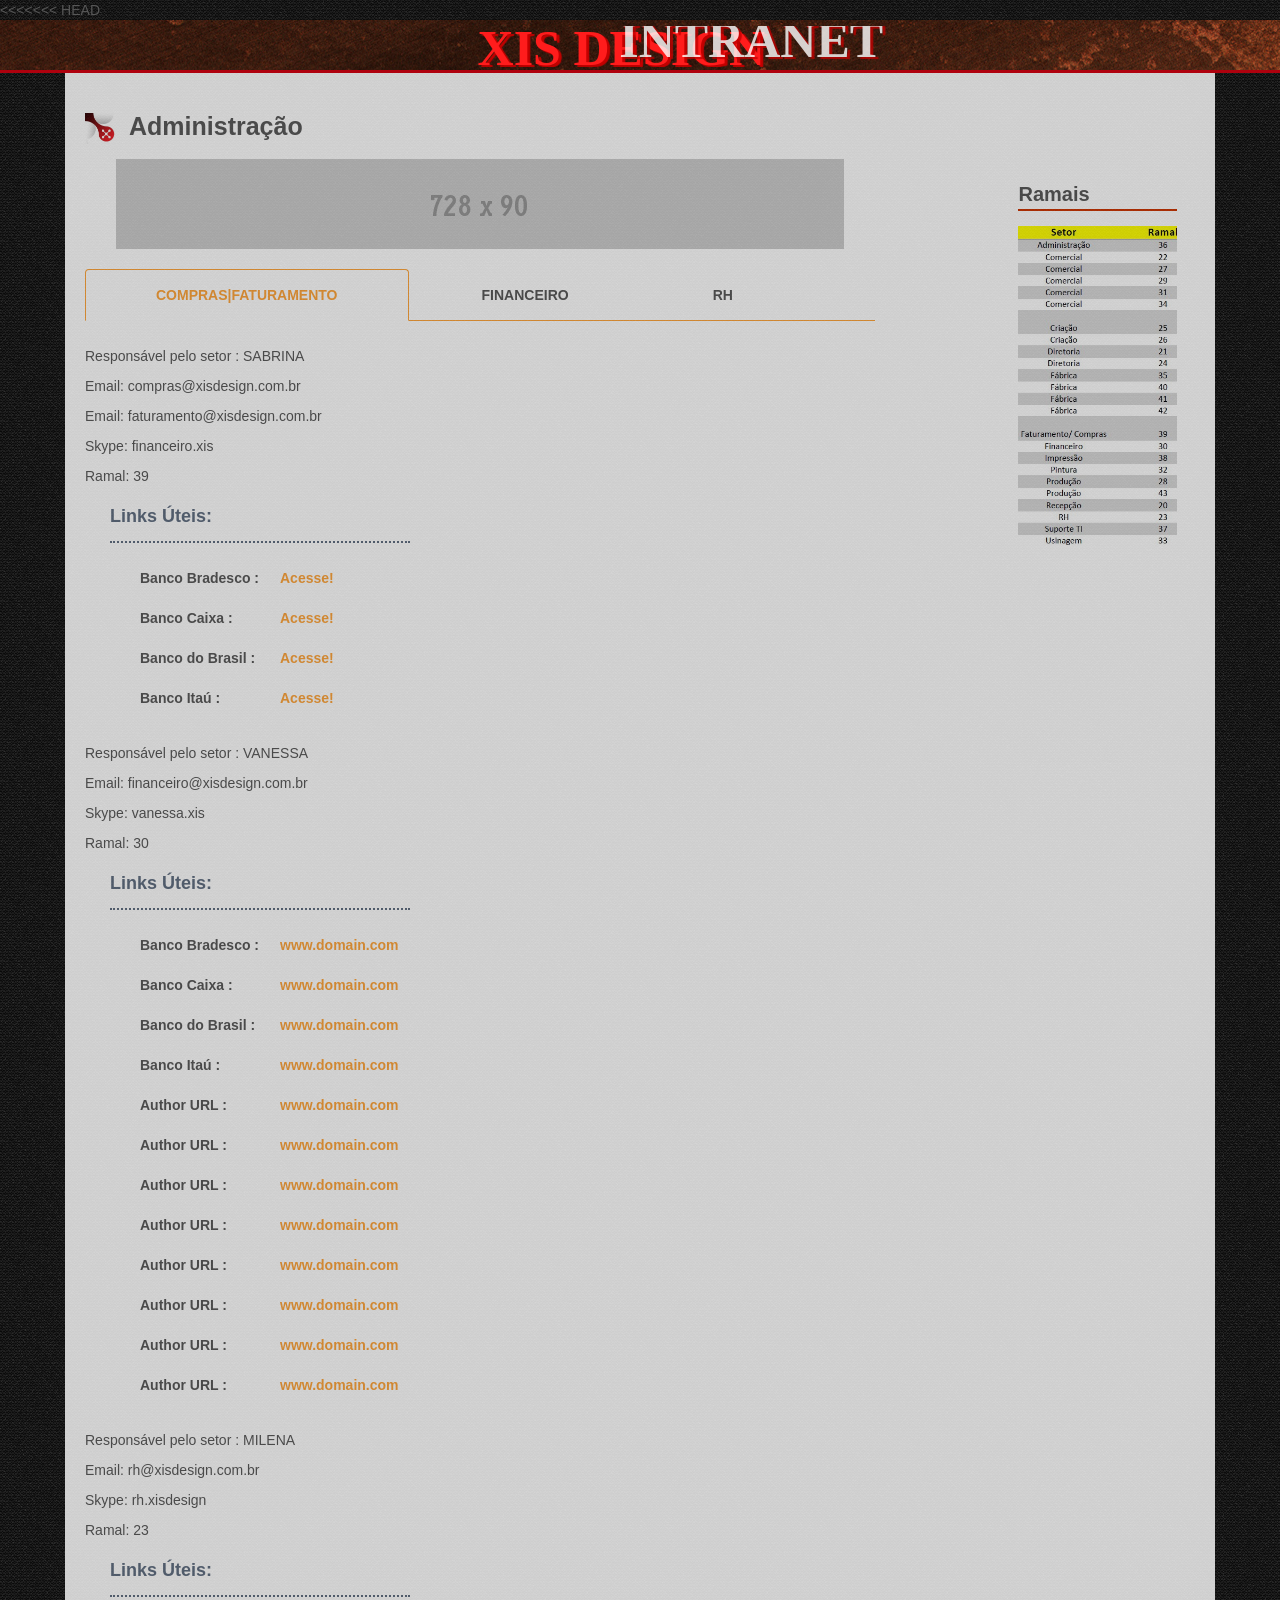
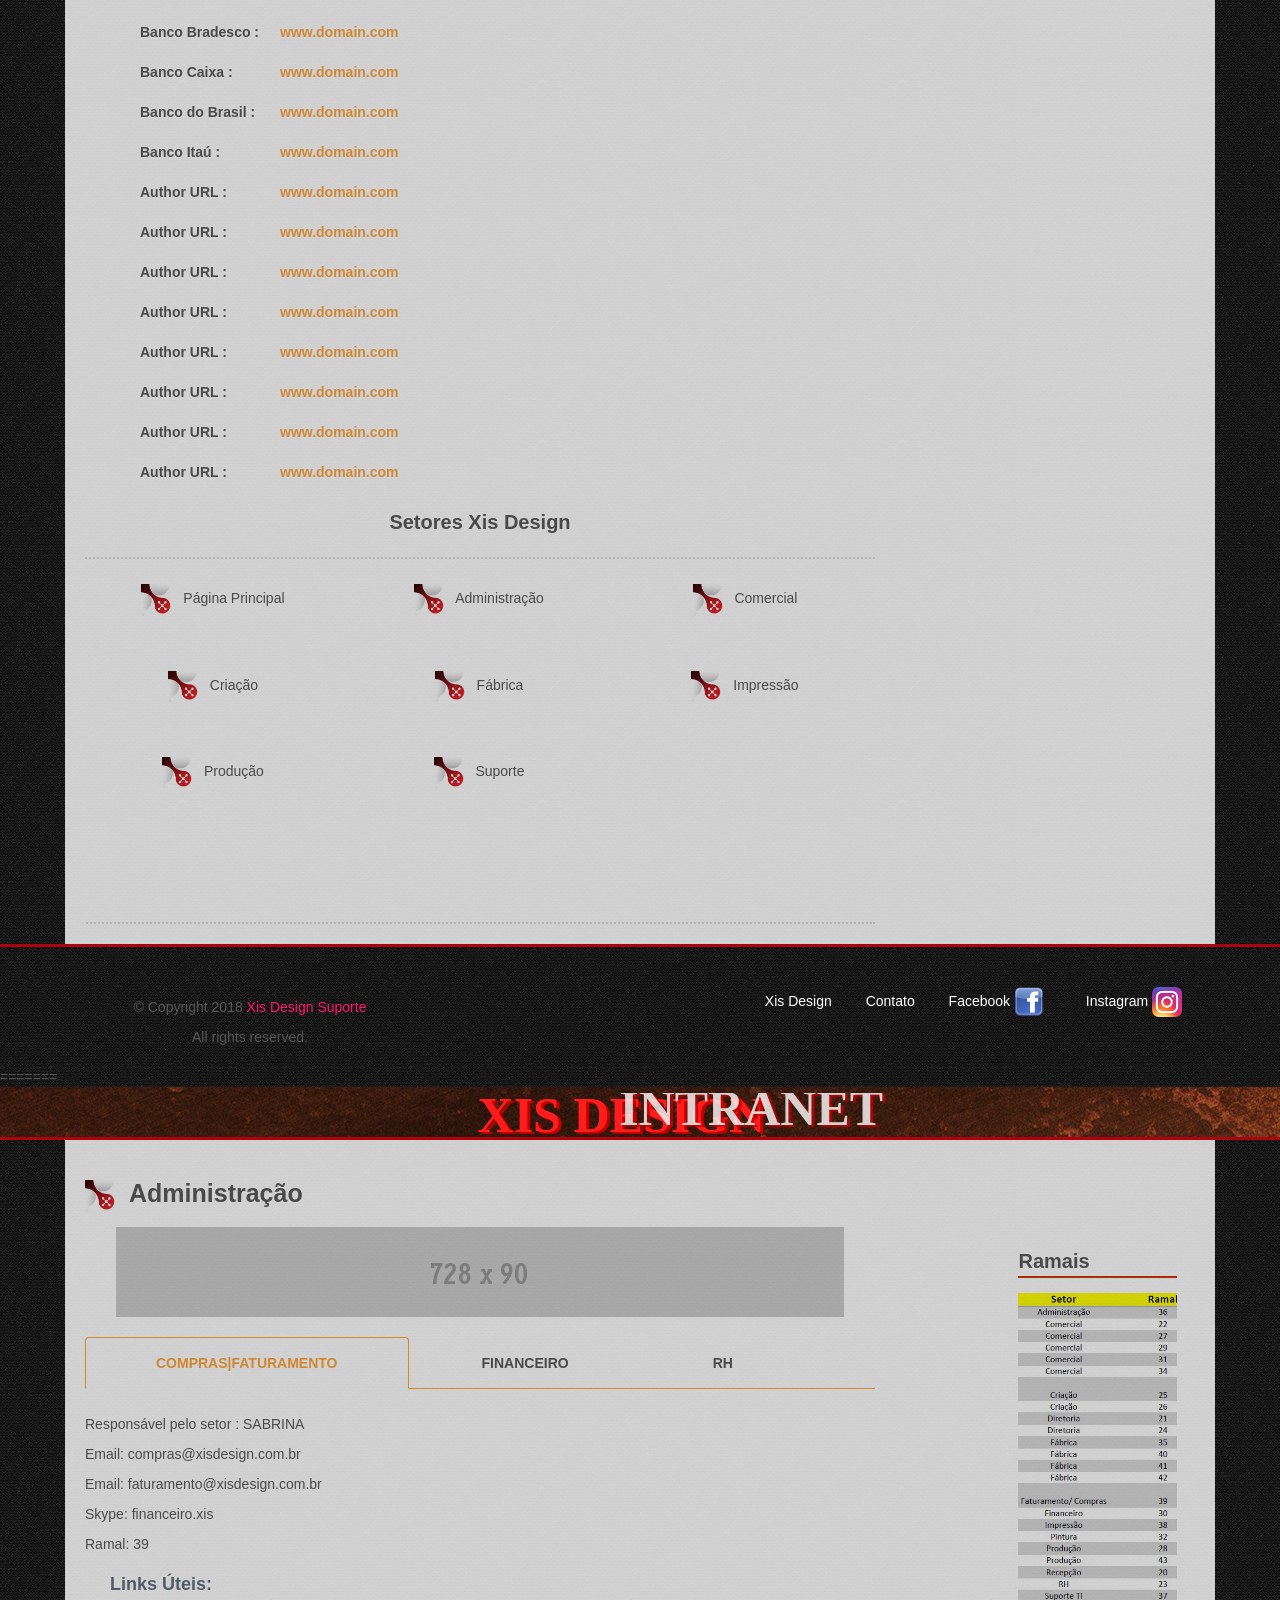
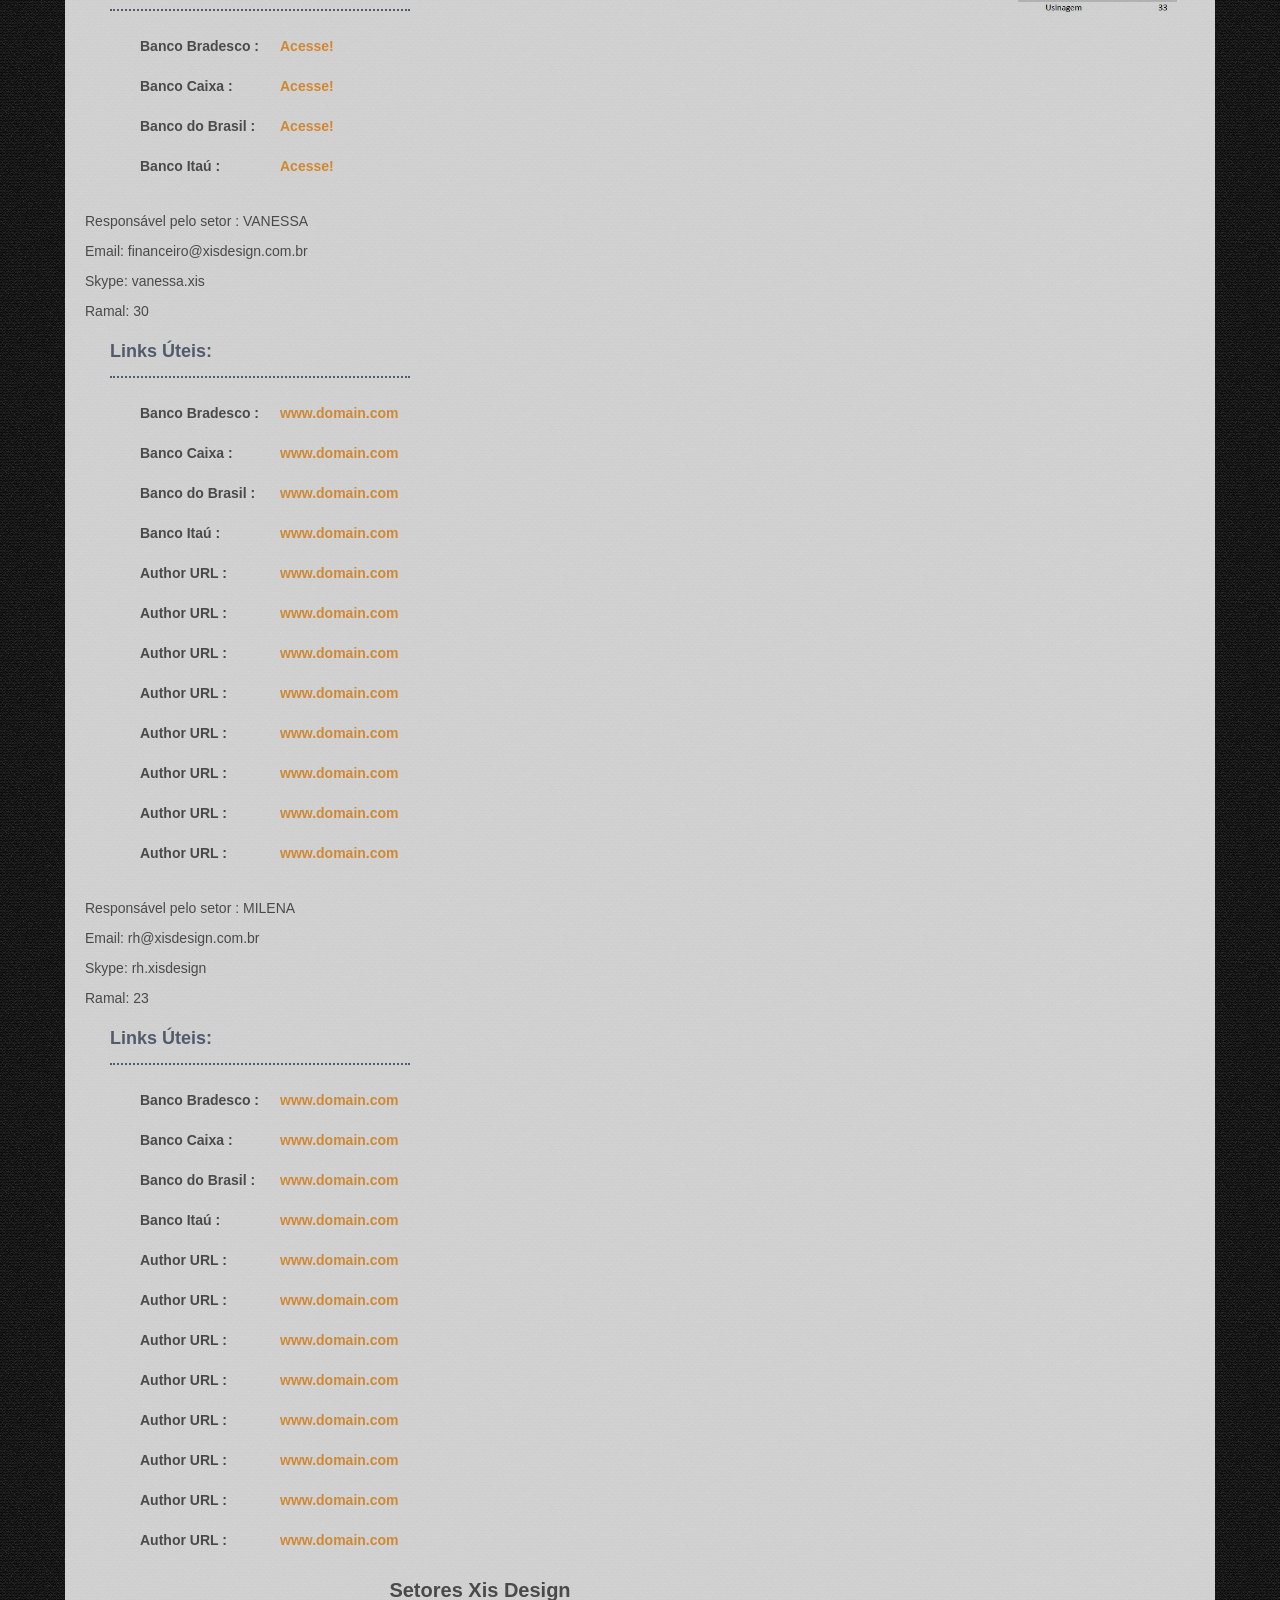
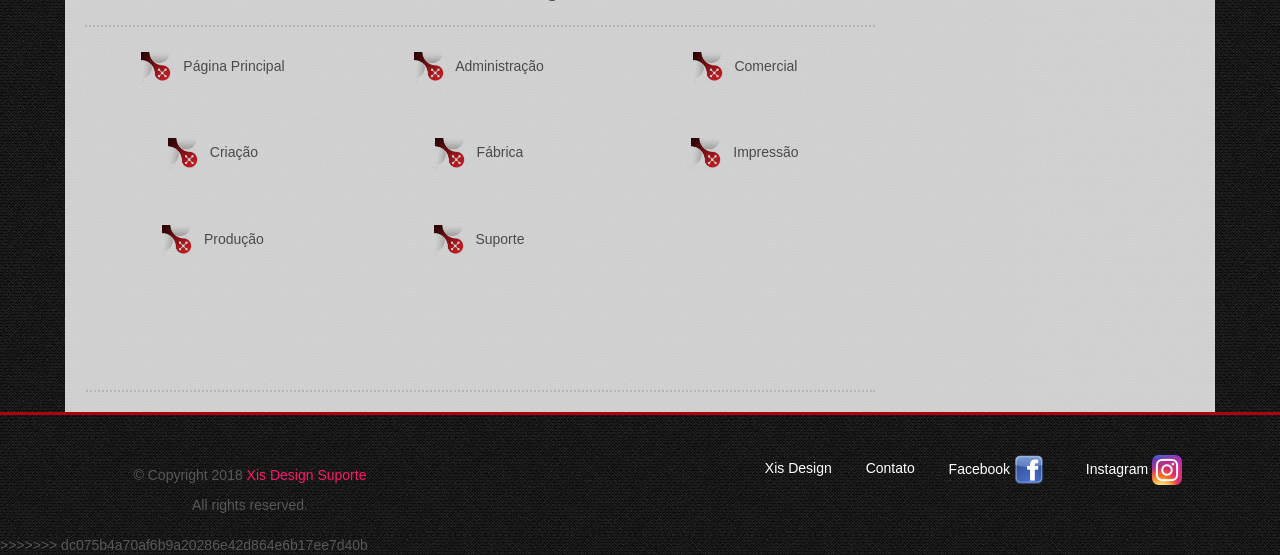
==== commit c7cc494d: "Merge branch 'master' of https://github.com/xboxgordo/ajudafullcarmona" ====
--- a/pages/adm.html
+++ b/pages/adm.html
@@ -1,3 +1,4 @@
+<<<<<<< HEAD
 <!DOCTYPE HTML>
 <html>
 <head>
@@ -329,4 +330,394 @@
 <script src="../assets/js/jquery.min.js"></script> 
 <script src="../assets/js/bootstrap.min.js"></script>
 </body>
+=======
+<!DOCTYPE HTML> 
+<html> 
+    <head> 
+        <title>XIS DESIGN INTRANET</title>         
+        <meta charset="UTF-8"> 
+        <meta name="viewport" content="width=device-width, initial-scale=1.0"> 
+        <link rel="stylesheet" type="text/css" href="../assets/css/bootstrap.min.css" media="screen"> 
+        <link rel="stylesheet" type="text/css" href="../assets/css/style.css" media="screen"> 
+        <link rel="stylesheet" type="text/css" href="../assets/css/responsive.css" media="screen"> 
+    </head>     
+    <body> 
+        <div class="fix header_area"> 
+            <div class="fix wrapper header"> 
+                <div class="fix logo floatleft"> 
+                    <h1>&nbsp;&nbsp;&nbsp;&nbsp;&nbsp;&nbsp;&nbsp;&nbsp;XIS DESIGN &nbsp;&nbsp;&nbsp;&nbsp;&nbsp;&nbsp;&nbsp;&nbsp;&nbsp;&nbsp;&nbsp;&nbsp;&nbsp;&nbsp;&nbsp;&nbsp;<span>INTRANET</span></h1> 
+                </div>                 
+            </div>             
+        </div>         
+    </div>     
+    <div class="fix footer_area"> 
+        <div class="fix main_content_area"> 
+            <div class="fix wrapper main_content"> 
+                <div class="fix inner_page_content floatleft"> 
+                    <div class="fix breadcrumbs"></div>                     
+                    <div class="fix single_page_content"> 
+                        <div class="soft_title"> 
+                            <h1><img src="../images/Nova Intra/xis.jpg" alt="" class="icone-topo"> Administração</h1> 
+                        </div>                         
+                        <div class="fix single_page_content_top_addbar">
+                            <img src="../images/728x90.gif" alt="">
+                        </div>                         
+                        <div class="fix description_tabs"> 
+                            <ul class="nav nav-tabs"> 
+                                <li class="active"> 
+                                    <a href="#home" data-toggle="tab">COMPRAS|FATURAMENTO</a>
+                                </li>                                 
+                                <li>
+                                    <a href="#financeiro" data-toggle="tab">FINANCEIRO</a>
+                                </li>                                 
+                                <li>
+                                    <a href="#rh" data-toggle="tab">RH</a>
+                                </li>                                 
+                            </ul>                             
+                            <div class="tab-content"> 
+                                <div class="tab-pane active descriptions" id="home"> 
+                                    <p>Responsável pelo setor : SABRINA</p> 
+                                    <p>Email: compras@xisdesign.com.br</p> 
+                                    <p>Email: faturamento@xisdesign.com.br</p> 
+                                    <p>Skype: financeiro.xis</p> 
+                                    <p>Ramal: 39+<h2>Links Úteis:</h2> <ul> 
+                                            <li> 
+                                                <div class="fix description_info"> 
+                                                    <div class="des_title">Banco Bradesco :</div>                                                     
+                                                    <div class="des">
+                                                        <a href="https://banco.bradesco/html/classic/index.shtm">Acesse!</a>
+                                                    </div>                                                     
+                                                </div>                                                 
+                                            </li>                                             
+                                            <li> 
+                                                <div class="fix description_info"> 
+                                                    <div class="des_title">Banco Caixa :</div>                                                     
+                                                    <div class="des">
+                                                        <a href="http://www.caixa.gov.br/Paginas/home-caixa.aspx">Acesse!</a>
+                                                    </div>                                                     
+                                                </div>                                                 
+                                            </li>                                             
+                                            <li> 
+                                                <div class="fix description_info"> 
+                                                    <div class="des_title">Banco do Brasil :</div>                                                     
+                                                    <div class="des">
+                                                        <a href="http://www.caixa.gov.br/Paginas/home-caixa.aspx">Acesse!</a>
+                                                    </div>                                                     
+                                                </div>                                                 
+                                            </li>                                             
+                                            <li> 
+                                                <div class="fix description_info"> 
+                                                    <div class="des_title">Banco Itaú :</div>                                                     
+                                                    <div class="des">
+                                                        <a href="https://www.itau.com.br/">Acesse!</a>
+                                                    </div>                                                     
+                                                </div>                                                 
+                                            </li>                                             
+                                        </ul> 
+                                </div>                                 
+                                <div class="tab-pane active descriptions" id="financeiro"> 
+                                    <p>Responsável pelo setor : VANESSA</p> 
+                                    <p>Email: financeiro@xisdesign.com.br</p> 
+                                    <p>Skype: vanessa.xis</p> 
+                                    <p>Ramal: 30+ 
+                                    <h2>Links Úteis:</h2>
+                                    <ul> 
+                                        <li> 
+                                            <div class="fix description_info"> 
+                                                <div class="des_title">Banco Bradesco :</div>                                                 
+                                                <div class="des">
+                                                    <a href="#">www.domain.com</a>
+                                                </div>                                                 
+                                            </div>                                             
+                                        </li>                                         
+                                        <li> 
+                                            <div class="fix description_info"> 
+                                                <div class="des_title">Banco Caixa :</div>                                                 
+                                                <div class="des">
+                                                    <a href="#">www.domain.com</a>
+                                                </div>                                                 
+                                            </div>                                             
+                                        </li>                                         
+                                        <li> 
+                                            <div class="fix description_info"> 
+                                                <div class="des_title">Banco do Brasil :</div>                                                 
+                                                <div class="des">
+                                                    <a href="#">www.domain.com</a>
+                                                </div>                                                 
+                                            </div>                                             
+                                        </li>                                         
+                                        <li> 
+                                            <div class="fix description_info"> 
+                                                <div class="des_title">Banco Itaú :</div>                                                 
+                                                <div class="des">
+                                                    <a href="#">www.domain.com</a>
+                                                </div>                                                 
+                                            </div>                                             
+                                        </li>                                         
+                                        <li> 
+                                            <div class="fix description_info"> 
+                                                <div class="des_title">Author URL :</div>                                                 
+                                                <div class="des">
+                                                    <a href="#">www.domain.com</a>
+                                                </div>                                                 
+                                            </div>                                             
+                                        </li>                                         
+                                        <li> 
+                                            <div class="fix description_info"> 
+                                                <div class="des_title">Author URL :</div>                                                 
+                                                <div class="des">
+                                                    <a href="#">www.domain.com</a>
+                                                </div>                                                 
+                                            </div>                                             
+                                        </li>                                         
+                                        <li> 
+                                            <div class="fix description_info"> 
+                                                <div class="des_title">Author URL :</div>                                                 
+                                                <div class="des">
+                                                    <a href="#">www.domain.com</a>
+                                                </div>                                                 
+                                            </div>                                             
+                                        </li>                                         
+                                        <li> 
+                                            <div class="fix description_info"> 
+                                                <div class="des_title">Author URL :</div>                                                 
+                                                <div class="des">
+                                                    <a href="#">www.domain.com</a>
+                                                </div>                                                 
+                                            </div>                                             
+                                        </li>                                         
+                                        <li> 
+                                            <div class="fix description_info"> 
+                                                <div class="des_title">Author URL :</div>                                                 
+                                                <div class="des">
+                                                    <a href="#">www.domain.com</a>
+                                                </div>                                                 
+                                            </div>                                             
+                                        </li>                                         
+                                        <li> 
+                                            <div class="fix description_info"> 
+                                                <div class="des_title">Author URL :</div>                                                 
+                                                <div class="des">
+                                                    <a href="#">www.domain.com</a>
+                                                </div>                                                 
+                                            </div>                                             
+                                        </li>                                         
+                                        <li> 
+                                            <div class="fix description_info"> 
+                                                <div class="des_title">Author URL :</div>                                                 
+                                                <div class="des">
+                                                    <a href="#">www.domain.com</a>
+                                                </div>                                                 
+                                            </div>                                             
+                                        </li>                                         
+                                        <li> 
+                                            <div class="fix description_info"> 
+                                                <div class="des_title">Author URL :</div>                                                 
+                                                <div class="des">
+                                                    <a href="#">www.domain.com</a>
+                                                </div>                                                 
+                                            </div>                                             
+                                        </li>                                         
+                                </div>                                 
+                                <div class="tab-pane active descriptions" id="rh"> 
+                                    <p>Responsável pelo setor : MILENA</p> 
+                                    <p>Email: rh@xisdesign.com.br</p> 
+                                    <p>Skype: rh.xisdesign</p> 
+                                    <p>Ramal: 23+ 
+                                    <h2>Links Úteis:</h2>
+                                    <ul> 
+                                        <li> 
+                                            <div class="fix description_info"> 
+                                                <div class="des_title">Banco Bradesco :</div>                                                 
+                                                <div class="des">
+                                                    <a href="#">www.domain.com</a>
+                                                </div>                                                 
+                                            </div>                                             
+                                        </li>                                         
+                                        <li> 
+                                            <div class="fix description_info"> 
+                                                <div class="des_title">Banco Caixa :</div>                                                 
+                                                <div class="des">
+                                                    <a href="#">www.domain.com</a>
+                                                </div>                                                 
+                                            </div>                                             
+                                        </li>                                         
+                                        <li> 
+                                            <div class="fix description_info"> 
+                                                <div class="des_title">Banco do Brasil :</div>                                                 
+                                                <div class="des">
+                                                    <a href="#">www.domain.com</a>
+                                                </div>                                                 
+                                            </div>                                             
+                                        </li>                                         
+                                        <li> 
+                                            <div class="fix description_info"> 
+                                                <div class="des_title">Banco Itaú :</div>                                                 
+                                                <div class="des">
+                                                    <a href="#">www.domain.com</a>
+                                                </div>                                                 
+                                            </div>                                             
+                                        </li>                                         
+                                        <li> 
+                                            <div class="fix description_info"> 
+                                                <div class="des_title">Author URL :</div>                                                 
+                                                <div class="des">
+                                                    <a href="#">www.domain.com</a>
+                                                </div>                                                 
+                                            </div>                                             
+                                        </li>                                         
+                                        <li> 
+                                            <div class="fix description_info"> 
+                                                <div class="des_title">Author URL :</div>                                                 
+                                                <div class="des">
+                                                    <a href="#">www.domain.com</a>
+                                                </div>                                                 
+                                            </div>                                             
+                                        </li>                                         
+                                        <li> 
+                                            <div class="fix description_info"> 
+                                                <div class="des_title">Author URL :</div>                                                 
+                                                <div class="des">
+                                                    <a href="#">www.domain.com</a>
+                                                </div>                                                 
+                                            </div>                                             
+                                        </li>                                         
+                                        <li> 
+                                            <div class="fix description_info"> 
+                                                <div class="des_title">Author URL :</div>                                                 
+                                                <div class="des">
+                                                    <a href="#">www.domain.com</a>
+                                                </div>                                                 
+                                            </div>                                             
+                                        </li>                                         
+                                        <li> 
+                                            <div class="fix description_info"> 
+                                                <div class="des_title">Author URL :</div>                                                 
+                                                <div class="des">
+                                                    <a href="#">www.domain.com</a>
+                                                </div>                                                 
+                                            </div>                                             
+                                        </li>                                         
+                                        <li> 
+                                            <div class="fix description_info"> 
+                                                <div class="des_title">Author URL :</div>                                                 
+                                                <div class="des">
+                                                    <a href="#">www.domain.com</a>
+                                                </div>                                                 
+                                            </div>                                             
+                                        </li>                                         
+                                        <li> 
+                                            <div class="fix description_info"> 
+                                                <div class="des_title">Author URL :</div>                                                 
+                                                <div class="des">
+                                                    <a href="#">www.domain.com</a>
+                                                </div>                                                 
+                                            </div>                                             
+                                        </li>                                         
+                                        <li> 
+                                            <div class="fix description_info"> 
+                                                <div class="des_title">Author URL :</div>                                                 
+                                                <div class="des">
+                                                    <a href="#">www.domain.com</a>
+                                                </div>                                                 
+                                            </div>                                             
+                                        </li>                                         
+                                </div>                                 
+                            </div>                             
+                        </div>                         
+                        <div class="fix related_post"> 
+                            <h2><i class="fa fa-arrow-circle-down"></i> Setores Xis Design</h2> 
+                            <div class="fix related_post_container"> 
+                                <div class="fix single_related_post"> 
+                                    <h2><img src="../images/Nova Intra/xis.jpg" alt="" class="icones-atalhos"> <a href="../index.html#">Página Principal</a><span></span></h2> 
+                                </div>                                 
+                                <div class="fix single_related_post"> 
+                                    <h2><img src="../images/Nova Intra/xis.jpg" alt="" class="icones-atalhos"> <a href="../pages/adm.html">Administração</a> <span></span></h2> 
+                                </div>                                 
+                                <div class="fix single_related_post"> 
+                                    <h2><img src="../images/Nova Intra/xis.jpg" alt="" class="icones-atalhos"> <a href="../pages/comercial.html">Comercial</a> <span></span></h2> 
+                                </div>                                 
+                                <div class="fix single_related_post"> 
+                                    <h2><img src="../images/Nova Intra/xis.jpg" alt="" class="icones-atalhos"> <a href="../pages/criacao.html">Criação</a> <span></span></h2> 
+                                </div>                                 
+                                <div class="fix single_related_post"> 
+                                    <h2><img src="../images/Nova Intra/xis.jpg" alt="" class="icones-atalhos"> <a href="../pages/fabrica.html">Fábrica</a> <span></span></h2> 
+                                </div>                                 
+                                <div class="fix single_related_post"> 
+                                    <h2><img src="../images/Nova Intra/xis.jpg" alt="" class="icones-atalhos"> <a href="../pages/impressao.html">Impressão</a> <span></span></h2> 
+                                </div>                                 
+                                <div class="fix single_related_post"> 
+                                    <h2><img src="../images/Nova Intra/xis.jpg" alt="" class="icones-atalhos"> <a href="../pages/producao.html">Produção</a> <span></span></h2> 
+                                </div>                                 
+                                <div class="fix single_related_post"> 
+                                    <h2><img src="../images/Nova Intra/xis.jpg" alt="" class="icones-atalhos"> <a href="../pages/suporte.html">Suporte</a> <span></span></h2> 
+                                </div>                                 
+                                <div class="fix single_related_post"> 
+                                    <h2><img src="" alt=""> <a href="#"></a> <span></span></h2> 
+                                </div>                                 
+                                <div class="fix single_related_post"> 
+                                    <h2><img src="" alt=""> <a href="#"></a> <span></span></h2> 
+                                </div>                                 
+                                <div class="fix single_related_post"> 
+                                    <h2><img src="" alt=""> <a href="#"></a> <span></span></h2> 
+                                </div>                                 
+                                <div class="fix single_related_post"> 
+                                    <h2><img src="" alt=""> <a href="#"></a> <span></span></h2> 
+                                </div>                                 
+                                <div class="fix single_related_post"> 
+                                    <h2><img src="" alt=""> <a href="#"></a> <span></span></h2> 
+                                </div>                                 
+                            </div>                             
+                        </div>                         
+                    </div>                     
+                </div>                 
+                <div class="fix home_sidebar floatright"> 
+                    <div class="fix single_home_sidebar"> 
+                        <h2><i class="fa fa-folder-open"></i> Ramais</h2> 
+                        <a href="../images/Nova Intra/ramais.png"> 
+                            <img src="../images/Nova Intra/ramais.png" alt="">
+                        </a>                         
+                    </div>                     
+                </div>                 
+            </div>             
+            <div class="fix footer_area"> 
+                <div class="fix wrapper footer"> 
+                    <div class="fix footer_left floatleft"> 
+                        <div class="fix google_search"></div>                         
+                        <div class="fix copyright"> 
+                            <p>&copy; Copyright 2018 <span>Xis Design Suporte</span></p> 
+                            <p>All rights reserved.</p> 
+                        </div>                         
+                    </div>                     
+                    <div class="fix footer_right floatright"> 
+                        <div class="fix footer_menu"> 
+                            <ul> 
+                                <li> 
+                                    <a href="http://www.xisdesign.com.br/">Xis Design</a> 
+                                </li>                                 
+                            </li>                             
+                            <li>
+                                <a href="http://www.xisdesign.com.br/contato.html">Contato</a>
+                            </li>                             
+                            <li> 
+                                <a href="https://www.facebook.com/xisdesign/">Facebook
+                                    <img src="../images/Nova Intra/facebook.png" alt="" class="imagem-utilitarios"> 
+                                </a>                                 
+                            </li>                             
+                            <li> 
+                                <a href="https://www.instagram.com/xisdesign/">Instagram
+                                    <img src="../images/Nova Intra/instagram.png" alt="" class="imagem-utilitarios"> 
+                                </a>                                 
+                            </ul>                             
+                        </div>                         
+                    </div>                     
+                </div>                 
+            </div>             
+            <script src="../assets/js/jquery.min.js"></script>             
+            <script src="../assets/js/bootstrap.min.js"></script>             
+        </body>         
+>>>>>>> dc075b4a70af6b9a20286e42d864e6b17ee7d40b
 </html>
